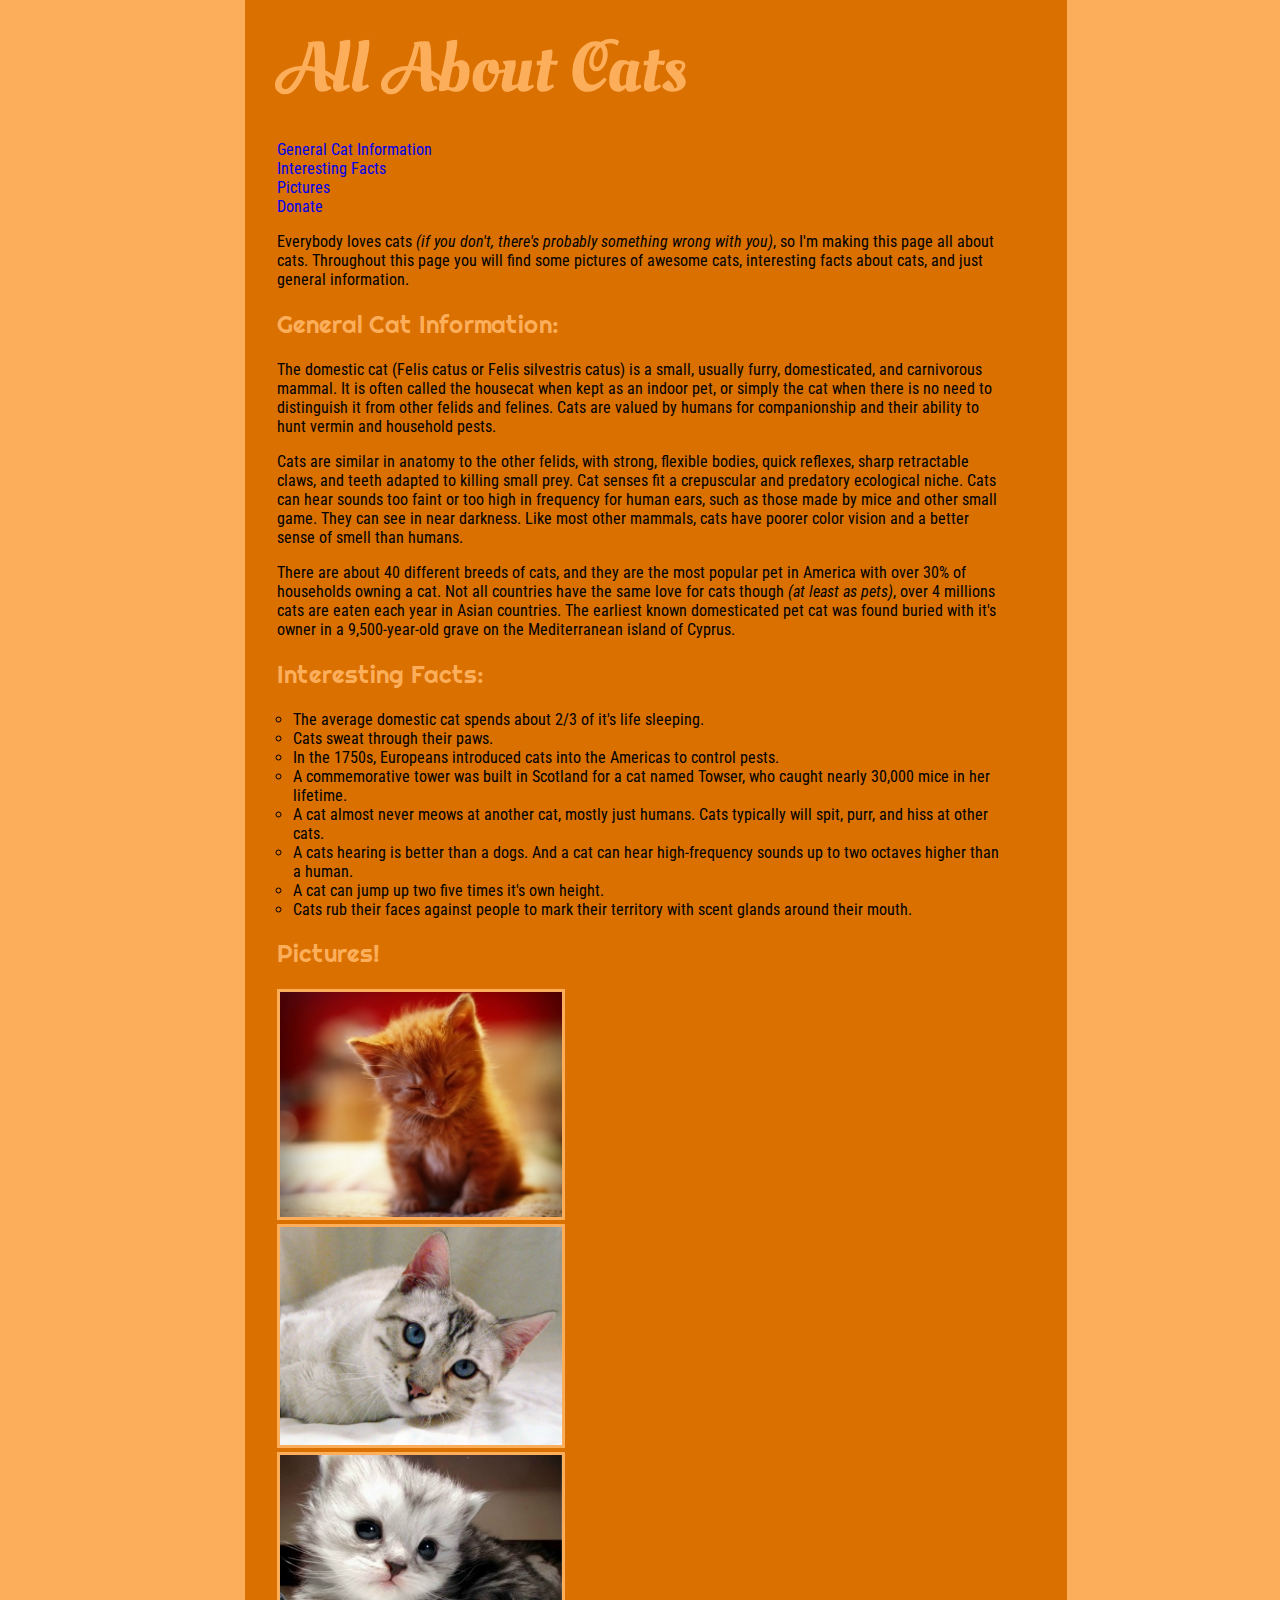
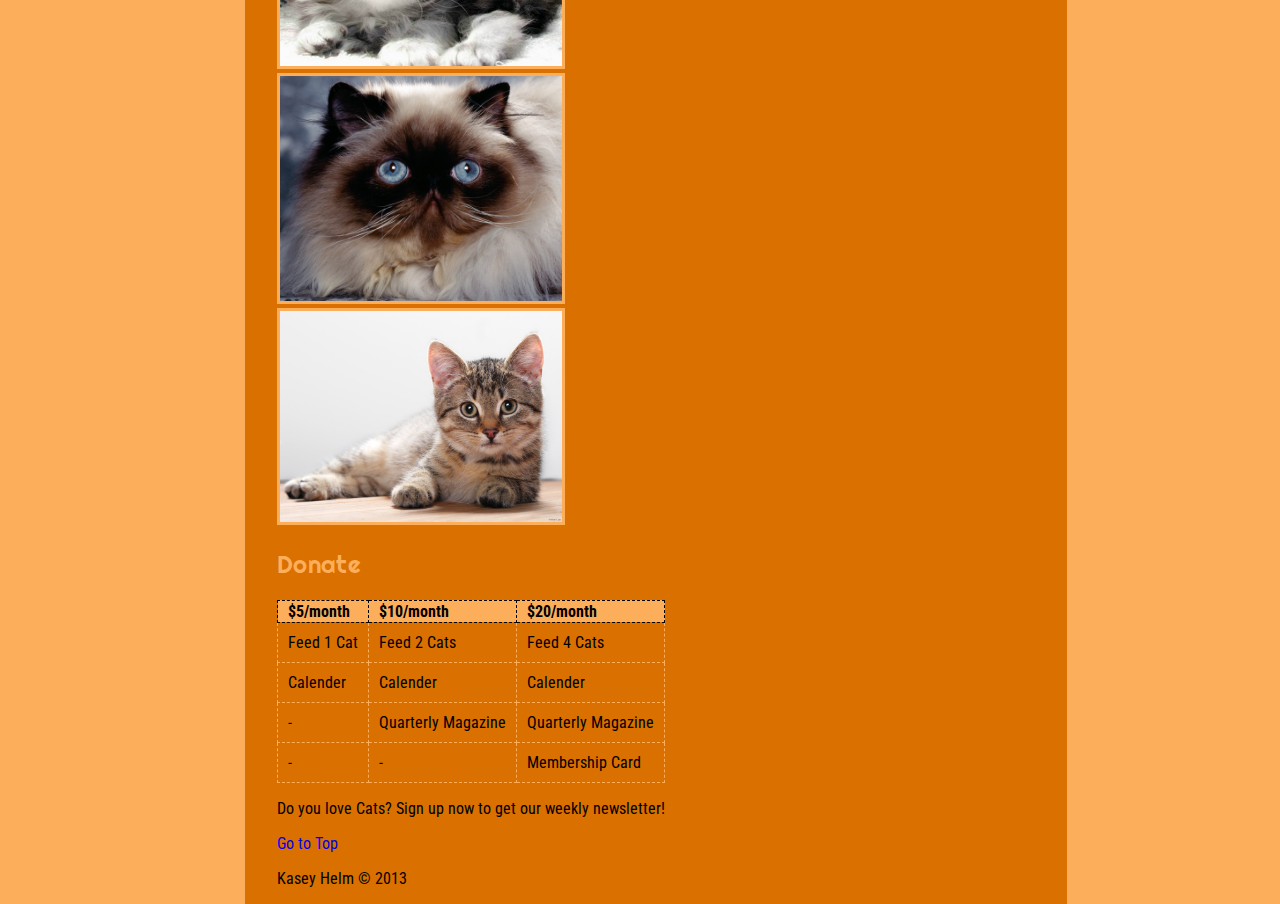
==== index.html @ be1e2adb "week 4" ====
<!DOCTYPE html>
<html lang="en">
    
    <head>
        <meta charset="utf-8">
        <meta name="viewport" content="width=device-width, initial-scale=1.0">
        <link rel="stylesheet" href="css/main.css">
        <link href='http://fonts.googleapis.com/css?family=Righteous' rel='stylesheet' type='text/css'>
        <link href='http://fonts.googleapis.com/css?family=Oleo+Script+Swash+Caps' rel='stylesheet' type='text/css'>
        <link href='http://fonts.googleapis.com/css?family=Roboto+Condensed' rel='stylesheet' type='text/css'>
        <title>CATS</title>
    </head>
        <body>
            <div id="wrapper">
                <header>
                    <h1><a id="top">All About Cats</a></h1>
                    
                    <nav>
                        <ul class= "a">
                            <li><a class="links" href="#gen">General Cat Information</a></li>
                            <li><a class="links" href="#facts">Interesting Facts</a></li>
                            <li><a class="links" href="#pics">Pictures</a></li>
                            <li><a class="links" href="#donate">Donate</a></li>
                        </ul>
                    </nav>
                    
                    <article>
                            <p>Everybody loves cats <em>(if you don't, there's probably something wrong with you)</em>, so I'm making this page all about cats. Throughout this page you will find some pictures
                            of awesome cats, interesting facts about cats, and just general information.</p>
                    </article>
                </header>
                   
                <h2><a class= "subheads" id="gen">General Cat Information:</a></h2>
                <article id= "columns">
                        <p>The domestic cat (Felis catus or Felis silvestris catus) is a small, usually furry, domesticated, and carnivorous mammal. It is often called the housecat when
                        kept as an indoor pet, or simply the cat when there is no need to distinguish it from other felids and felines.
                        Cats are valued by humans for companionship and their ability to hunt vermin and household pests.</p>
                        
                        <p>Cats are similar in anatomy to the other felids, with strong, flexible bodies, quick reflexes, sharp retractable claws, and teeth adapted to killing small prey.
                        Cat senses fit a crepuscular and predatory ecological niche. Cats can hear sounds too faint or too high in frequency for human ears, such as those made by mice and other small game.
                        They can see in near darkness. Like most other mammals, cats have poorer color vision and a better sense of smell than humans.</p>
                        
                        <p>There are about 40 different breeds of cats, and they are the most popular pet in America with over 30% of households owning a cat. Not all countries have the same love
                        for cats though <em>(at least as pets)</em>, over 4 millions cats are eaten each year in Asian countries. The earliest known domesticated pet cat was found buried with it's owner
                        in a 9,500-year-old grave on the Mediterranean island of Cyprus.</p>
                </article>
                    
                <section>
                    <h2><a class= "subheads" id="facts">Interesting Facts:</a></h2>
                        <article>
                        <ul class= "b">
                            <li>The average domestic cat spends about 2/3 of it's life sleeping.</li>
                            <li>Cats sweat through their paws.</li>
                            <li>In the 1750s, Europeans introduced cats into the Americas to control pests.</li>
                            <li>A commemorative tower was built in Scotland for a cat named Towser, who caught nearly 30,000 mice in her lifetime.</li>
                            <li>A cat almost never meows at another cat, mostly just humans. Cats typically will spit, purr, and hiss at other cats.</li>
                            <li>A cats hearing is better than a dogs. And a cat can hear high-frequency sounds up to two octaves higher than a human.</li>
                            <li>A cat can jump up two five times it's own height.</li>
                            <li>Cats rub their faces against people to mark their territory with scent glands around their mouth.</li>
                        </ul>
                        </article>
                </section>
                
                <section>
                    <h2><a class= "subheads" id="pics">Pictures!</a></h2>
                        <ul class= "c">
                            <li><img class= "pic" src="images/cat1.jpg" alt="cat pic 1" title="Orange Kitten"></li>
                            <li><img class= "pic" src="images/cat2.jpg" alt="cat pic 2" title="White Cat"></li>
                            <li><img class= "pic" src="images/cat3.jpg" alt="cat pic 3" title="White Kitten"></li>
                            <li><img class= "pic" src="images/cat4.jpg" alt="cat pic 4" title="Fluffy Kitten"></li>
                            <li><img class= "pic" src="images/cat5.jpg" alt="cat pic 5" title="Striped Kitten"></li>
                        </ul>
                </section>
                
                <section>
                    <h2><a class="subheads" id="donate">Donate</a></h2>
                    <table>
                        <tr>
                            <th>$5/month</th>
                            <th>$10/month</th>
                            <th>$20/month</th>
                        </tr>
                        <tr>
                            <td>Feed 1 Cat</td>
                            <td>Feed 2 Cats</td>
                            <td>Feed 4 Cats</td>
                        </tr>
                        <tr>
                            <td>Calender</td>
                            <td>Calender</td>
                            <td>Calender</td>
                        </tr>
                        <tr>
                            <td>-</td>
                            <td>Quarterly Magazine</td>
                            <td>Quarterly Magazine</td>
                        </tr>
                        <tr>
                            <td>-</td>
                            <td>-</td>
                            <td>Membership Card</td>
                        </tr>
                    </table>
                </section>
                
                <aside>
                    <p>Do you love Cats? Sign up now to get our weekly newsletter!</p>
                    <!-- Sign up form and call to action will go here-->
                </aside>
                
                <footer>
                    <a class="links" href="#top">Go to Top</a>
                    <p>Kasey Helm &copy; 2013</p>
                </footer>
            </div>
            
        </body>
</html>
---- css/main.css ----
body{
    max-width: 790px;
    margin: 0 auto;
    background-color: #FCAE5B;
    font-family: 'Roboto Condensed', sans-serif;
    font: 100%;
}

#wrapper{
    width: 100%; /* 730px */
    margin: 0 auto;
    padding-left: 4.109589%; /* 30px */
    overflow: hidden;
    background: #D97000;  
}

article{
    width: 91.780822%; /* 670px */
}

#top{
    font-family: 'Oleo Script Swash Caps', cursive;
    font-size: 70px;
    color: #FCAE5B;
    font-weight: 300;
}

.subheads{
    font-family: 'Righteous', cursive;
    font-weight: 200;
    color: #FCAE5B;
}

#columns{
    -moz-column-count: 3;
}



ul.a{
    list-style-type:none;
    margin: 0;
    padding: 0;
}

ul.b{
    list-style-type:circle;
    margin-left: 8px;
    padding-left: 8px; 
}

ul.c{
    list-style-type:none;
    margin: 0;
    padding: 0;
}


.links{
    text-decoration: none;
}

.links:hover{
    color: #FCAE5B;
    text-decoration: none;
}

.pic{
    border: 3px solid #FCAE5B;
    width: 35.616438%;
}

img{
    max-width: 100%;
}

table{
    border-collapse: collapse;
}

th{
    border: 1px dashed #000;
    background-color: #FCAE5B;
    text-align: left;
    padding-left: 10px;
    padding-right: 10px;
}

td{
    border: 1px dashed #FCAE5B;
    padding: 10px;
}
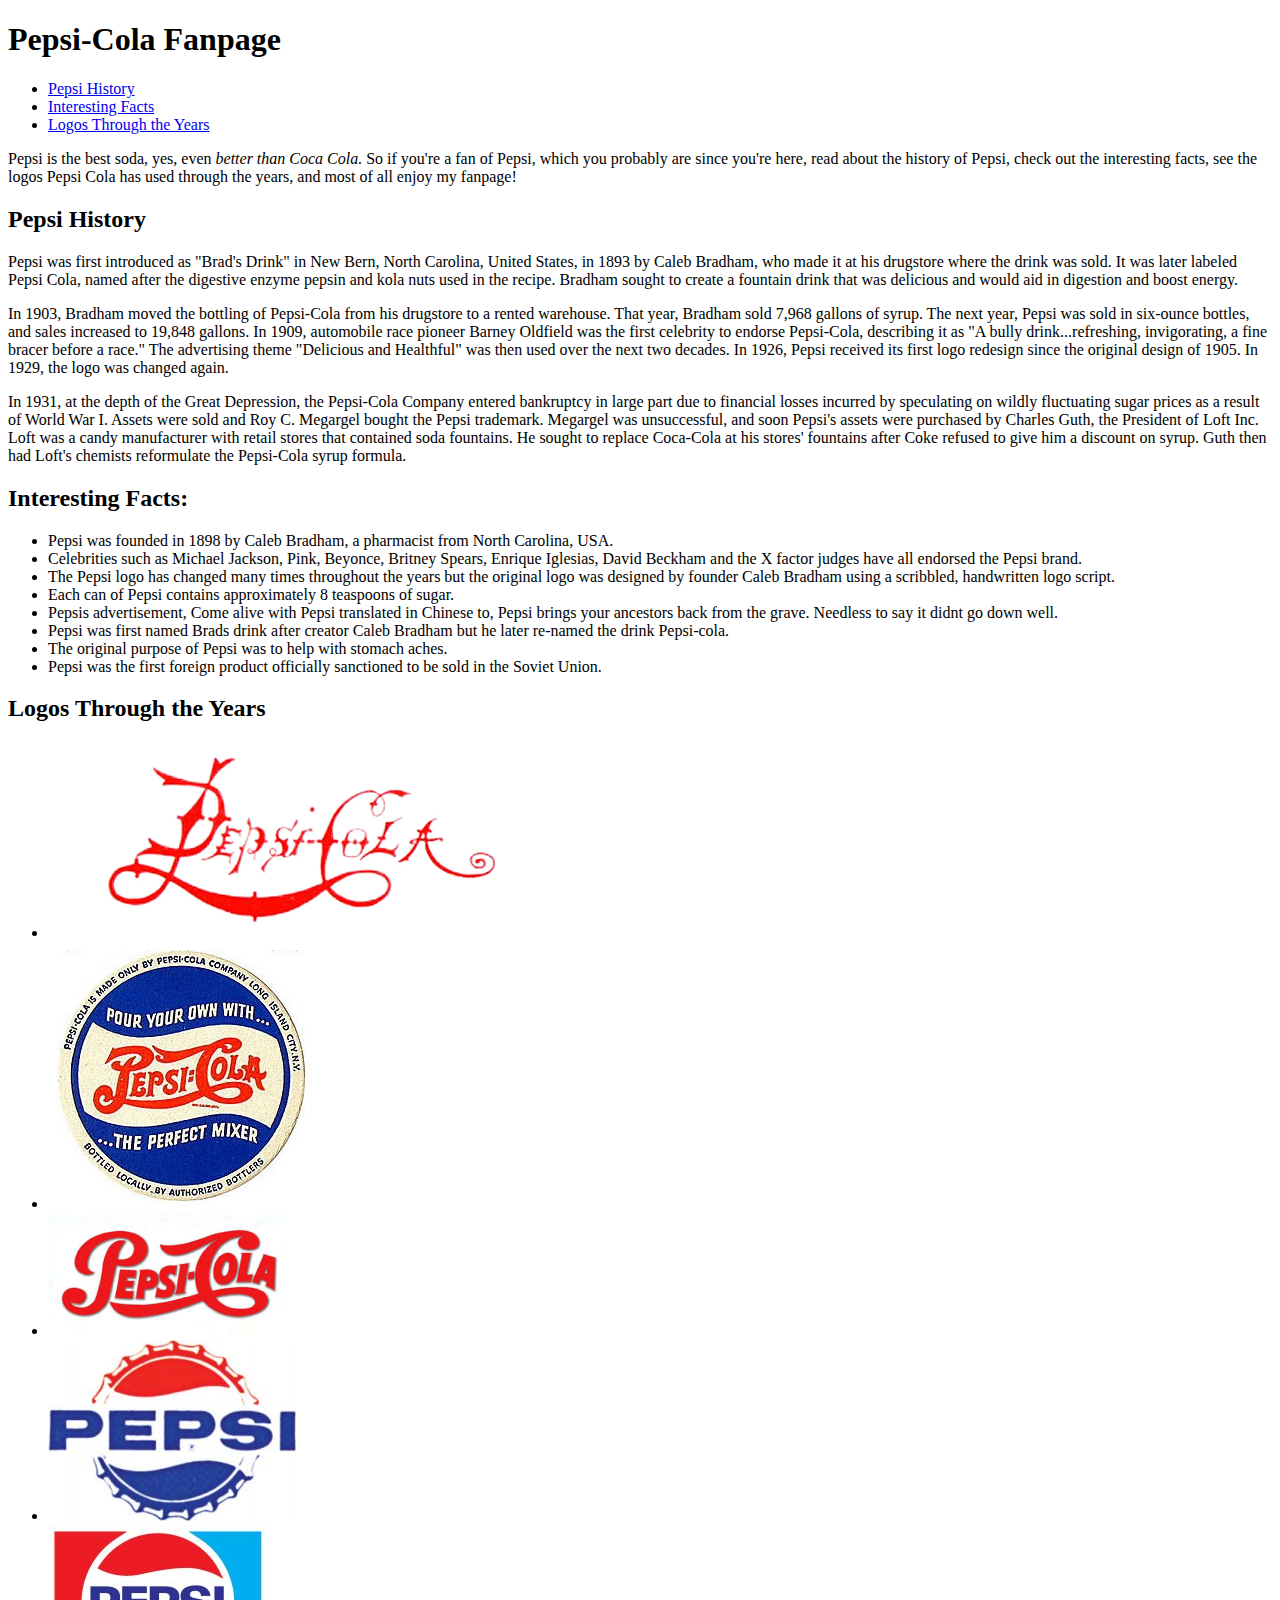
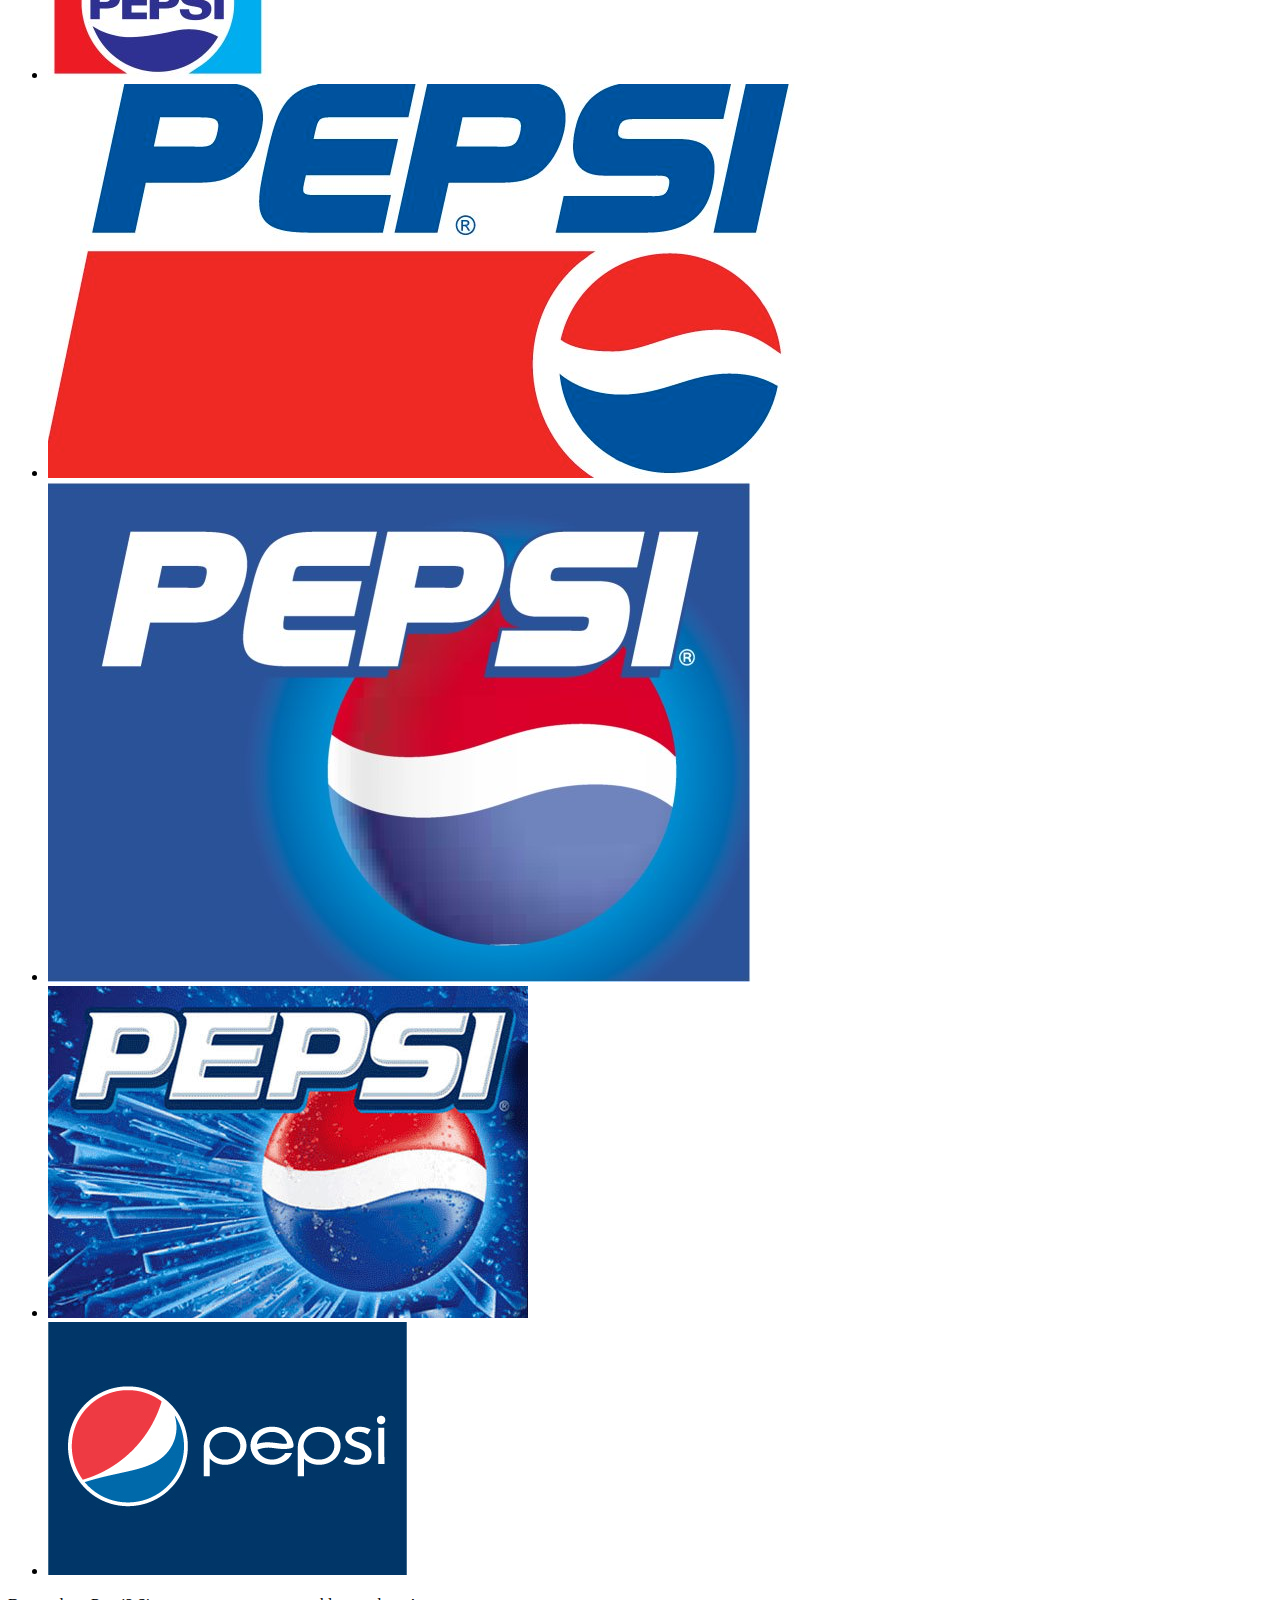
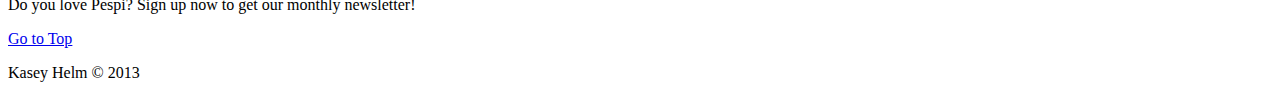
==== commit 503b77bd: "march week 1" ====
--- a/index.html
+++ b/index.html
@@ -3,116 +3,85 @@
     
     <head>
         <meta charset="utf-8">
-        <meta name="viewport" content="width=device-width, initial-scale=1.0">
-        <link rel="stylesheet" href="css/main.css">
-        <link href='http://fonts.googleapis.com/css?family=Righteous' rel='stylesheet' type='text/css'>
-        <link href='http://fonts.googleapis.com/css?family=Oleo+Script+Swash+Caps' rel='stylesheet' type='text/css'>
-        <link href='http://fonts.googleapis.com/css?family=Roboto+Condensed' rel='stylesheet' type='text/css'>
-        <title>CATS</title>
+        <title>Pepsi Cola</title>
     </head>
         <body>
-            <div id="wrapper">
                 <header>
-                    <h1><a id="top">All About Cats</a></h1>
+                    <h1><a id="top">Pepsi-Cola Fanpage</a></h1>
                     
                     <nav>
-                        <ul class= "a">
-                            <li><a class="links" href="#gen">General Cat Information</a></li>
-                            <li><a class="links" href="#facts">Interesting Facts</a></li>
-                            <li><a class="links" href="#pics">Pictures</a></li>
-                            <li><a class="links" href="#donate">Donate</a></li>
+                        <ul>
+                            <li><a href="#history">Pepsi History</a></li>
+                            <li><a href="#facts">Interesting Facts</a></li>
+                            <li><a href="#logos">Logos Through the Years</a></li>
                         </ul>
                     </nav>
                     
-                    <article>
-                            <p>Everybody loves cats <em>(if you don't, there's probably something wrong with you)</em>, so I'm making this page all about cats. Throughout this page you will find some pictures
-                            of awesome cats, interesting facts about cats, and just general information.</p>
-                    </article>
+                    <div>
+                            <p>Pepsi is the best soda, yes, even <em>better than Coca Cola.</em> So if you're a fan of Pepsi, which you probably are since you're here, read about the history of Pepsi,
+                            check out the interesting facts, see the logos Pepsi Cola has used through the years, and most of all enjoy my fanpage!</p>
+                    </div>
                 </header>
                    
-                <h2><a class= "subheads" id="gen">General Cat Information:</a></h2>
-                <article id= "columns">
-                        <p>The domestic cat (Felis catus or Felis silvestris catus) is a small, usually furry, domesticated, and carnivorous mammal. It is often called the housecat when
-                        kept as an indoor pet, or simply the cat when there is no need to distinguish it from other felids and felines.
-                        Cats are valued by humans for companionship and their ability to hunt vermin and household pests.</p>
+                <h2><a id="history">Pepsi History</a></h2>
+                <article>
+                        <p>Pepsi was first introduced as "Brad's Drink" in New Bern, North Carolina, United States, in 1893 by Caleb Bradham, who made it at his drugstore where the drink was sold.
+                        It was later labeled Pepsi Cola, named after the digestive enzyme pepsin and kola nuts used in the recipe. Bradham sought to create a fountain drink that was delicious and
+                        would aid in digestion and boost energy.</p>
                         
-                        <p>Cats are similar in anatomy to the other felids, with strong, flexible bodies, quick reflexes, sharp retractable claws, and teeth adapted to killing small prey.
-                        Cat senses fit a crepuscular and predatory ecological niche. Cats can hear sounds too faint or too high in frequency for human ears, such as those made by mice and other small game.
-                        They can see in near darkness. Like most other mammals, cats have poorer color vision and a better sense of smell than humans.</p>
+                        <p>In 1903, Bradham moved the bottling of Pepsi-Cola from his drugstore to a rented warehouse. That year, Bradham sold 7,968 gallons of syrup. The next year, Pepsi was sold
+                        in six-ounce bottles, and sales increased to 19,848 gallons. In 1909, automobile race pioneer Barney Oldfield was the first celebrity to endorse Pepsi-Cola, describing it as
+                        "A bully drink...refreshing, invigorating, a fine bracer before a race." The advertising theme "Delicious and Healthful" was then used over the next two decades. In 1926,
+                        Pepsi received its first logo redesign since the original design of 1905. In 1929, the logo was changed again.</p>
                         
-                        <p>There are about 40 different breeds of cats, and they are the most popular pet in America with over 30% of households owning a cat. Not all countries have the same love
-                        for cats though <em>(at least as pets)</em>, over 4 millions cats are eaten each year in Asian countries. The earliest known domesticated pet cat was found buried with it's owner
-                        in a 9,500-year-old grave on the Mediterranean island of Cyprus.</p>
+                        <p>In 1931, at the depth of the Great Depression, the Pepsi-Cola Company entered bankruptcy in large part due to financial losses incurred by speculating on wildly
+                        fluctuating sugar prices as a result of World War I. Assets were sold and Roy C. Megargel bought the Pepsi trademark. Megargel was unsuccessful, and soon Pepsi's assets
+                        were purchased by Charles Guth, the President of Loft Inc. Loft was a candy manufacturer with retail stores that contained soda fountains. He sought to replace Coca-Cola at
+                        his stores' fountains after Coke refused to give him a discount on syrup. Guth then had Loft's chemists reformulate the Pepsi-Cola syrup formula.</p>
                 </article>
                     
                 <section>
-                    <h2><a class= "subheads" id="facts">Interesting Facts:</a></h2>
+                    <h2><a id="facts">Interesting Facts:</a></h2>
                         <article>
-                        <ul class= "b">
-                            <li>The average domestic cat spends about 2/3 of it's life sleeping.</li>
-                            <li>Cats sweat through their paws.</li>
-                            <li>In the 1750s, Europeans introduced cats into the Americas to control pests.</li>
-                            <li>A commemorative tower was built in Scotland for a cat named Towser, who caught nearly 30,000 mice in her lifetime.</li>
-                            <li>A cat almost never meows at another cat, mostly just humans. Cats typically will spit, purr, and hiss at other cats.</li>
-                            <li>A cats hearing is better than a dogs. And a cat can hear high-frequency sounds up to two octaves higher than a human.</li>
-                            <li>A cat can jump up two five times it's own height.</li>
-                            <li>Cats rub their faces against people to mark their territory with scent glands around their mouth.</li>
+                        <ul>
+                            <li>Pepsi was founded in 1898 by Caleb Bradham, a pharmacist from North Carolina, USA.</li>
+                            <li>Celebrities such as Michael Jackson, Pink, Beyonce, Britney Spears, Enrique Iglesias, David Beckham and the X factor judges have all endorsed the Pepsi brand.</li>
+                            <li>The Pepsi logo has changed many times throughout the years but the original logo was designed by founder Caleb Bradham using a scribbled, handwritten logo script.</li>
+                            <li>Each can of Pepsi contains approximately 8 teaspoons of sugar.</li>
+                            <li>Pepsis advertisement, Come alive with Pepsi translated in Chinese to, Pepsi brings your ancestors back from the grave. Needless to say it didnt go down well.</li>
+                            <li>Pepsi was first named Brads drink after creator Caleb Bradham but he later re-named the drink Pepsi-cola.</li>
+                            <li>The original purpose of Pepsi was to help with stomach aches.</li>
+                            <li>Pepsi was the first foreign product officially sanctioned to be sold in the Soviet Union.</li>
                         </ul>
                         </article>
                 </section>
                 
                 <section>
-                    <h2><a class= "subheads" id="pics">Pictures!</a></h2>
-                        <ul class= "c">
-                            <li><img class= "pic" src="images/cat1.jpg" alt="cat pic 1" title="Orange Kitten"></li>
-                            <li><img class= "pic" src="images/cat2.jpg" alt="cat pic 2" title="White Cat"></li>
-                            <li><img class= "pic" src="images/cat3.jpg" alt="cat pic 3" title="White Kitten"></li>
-                            <li><img class= "pic" src="images/cat4.jpg" alt="cat pic 4" title="Fluffy Kitten"></li>
-                            <li><img class= "pic" src="images/cat5.jpg" alt="cat pic 5" title="Striped Kitten"></li>
+                    <h2><a id="logos">Logos Through the Years</a></h2>
+                        <ul>
+                            <li><img src="images/pepsi1898.jpg" alt="1898 logo" title="1898 logo"></li>
+                            <li><img src="images/pepsi1906.jpg" alt="1906 logo" title="1906 logo"></li>
+                            <li><img src="images/pepsi1941.jpg" alt="1941 logo" title="1941 logo"></li>
+                            <li><img src="images/pepsi1962.jpg" alt="1962 logo" title="1962 logo"></li>
+                            <li><img src="images/pepsi1973.jpg" alt="1973 logo" title="1973 logo"></li>
+                            <li><img src="images/pepsi1991.jpg" alt="1991 logo" title="1991 logo"></li>
+                            <li><img src="images/pepsi1998.jpg" alt="1998 logo" title="1998 logo"></li>
+                            <li><img src="images/pepsi2005.jpg" alt="2005 logo" title="2005 logo"></li>
+                            <li><img src="images/pepsinow.jpg" alt="current logo" title="current logo"></li>
                         </ul>
                 </section>
                 
-                <section>
-                    <h2><a class="subheads" id="donate">Donate</a></h2>
-                    <table>
-                        <tr>
-                            <th>$5/month</th>
-                            <th>$10/month</th>
-                            <th>$20/month</th>
-                        </tr>
-                        <tr>
-                            <td>Feed 1 Cat</td>
-                            <td>Feed 2 Cats</td>
-                            <td>Feed 4 Cats</td>
-                        </tr>
-                        <tr>
-                            <td>Calender</td>
-                            <td>Calender</td>
-                            <td>Calender</td>
-                        </tr>
-                        <tr>
-                            <td>-</td>
-                            <td>Quarterly Magazine</td>
-                            <td>Quarterly Magazine</td>
-                        </tr>
-                        <tr>
-                            <td>-</td>
-                            <td>-</td>
-                            <td>Membership Card</td>
-                        </tr>
-                    </table>
-                </section>
+
                 
                 <aside>
-                    <p>Do you love Cats? Sign up now to get our weekly newsletter!</p>
+                    <p>Do you love Pespi? Sign up now to get our monthly newsletter!</p>
                     <!-- Sign up form and call to action will go here-->
                 </aside>
                 
                 <footer>
-                    <a class="links" href="#top">Go to Top</a>
+                    <a href="#top">Go to Top</a>
                     <p>Kasey Helm &copy; 2013</p>
                 </footer>
-            </div>
             
         </body>
 </html>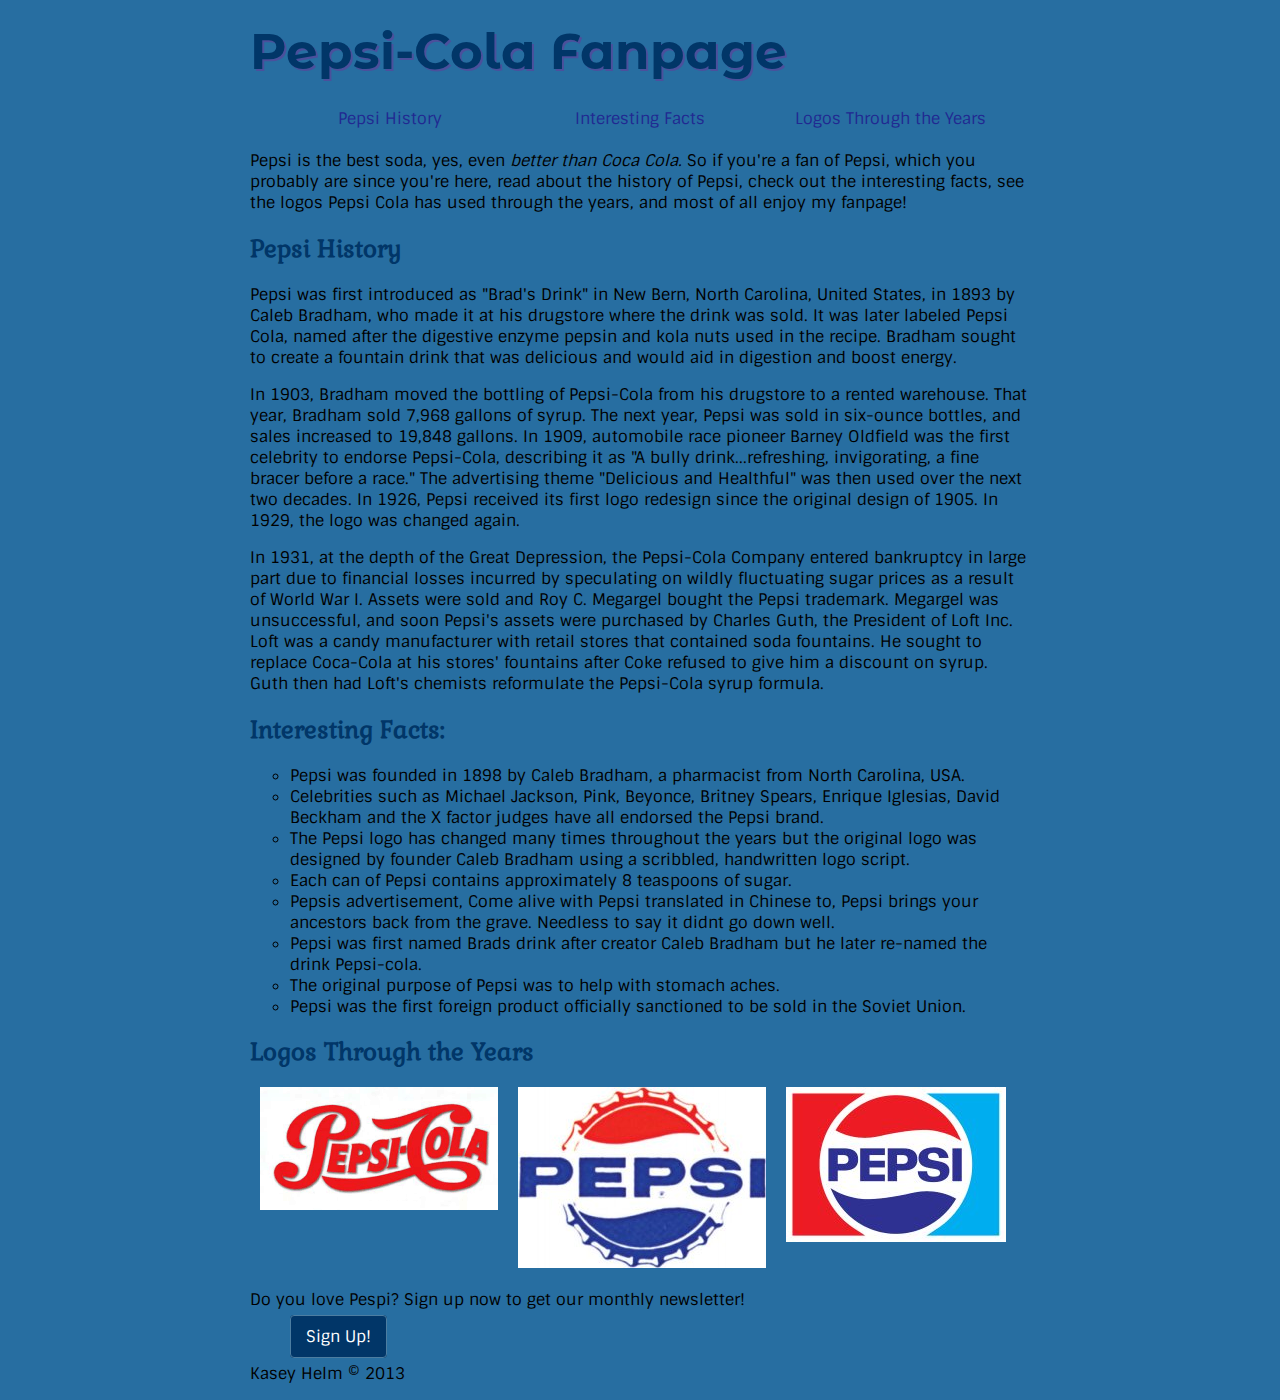
==== commit 34712f90: "week 2" ====
--- a/index.html
+++ b/index.html
@@ -3,6 +3,10 @@
     
     <head>
         <meta charset="utf-8">
+        <link rel="stylesheet" href="css/main.css">
+        <link href='http://fonts.googleapis.com/css?family=Montserrat+Alternates:700,400' rel='stylesheet' type='text/css'>
+        <link href='http://fonts.googleapis.com/css?family=Sintony' rel='stylesheet' type='text/css'>
+        <link href='http://fonts.googleapis.com/css?family=Gabriela' rel='stylesheet' type='text/css'>
         <title>Pepsi Cola</title>
     </head>
         <body>
@@ -10,10 +14,10 @@
                     <h1><a id="top">Pepsi-Cola Fanpage</a></h1>
                     
                     <nav>
-                        <ul>
-                            <li><a href="#history">Pepsi History</a></li>
-                            <li><a href="#facts">Interesting Facts</a></li>
-                            <li><a href="#logos">Logos Through the Years</a></li>
+                        <ul class="nav">
+                            <li><a class="links" href="#history">Pepsi History</a></li>
+                            <li><a class="links" href="#facts">Interesting Facts</a></li>
+                            <li><a class="links" href="#logos">Logos Through the Years</a></li>
                         </ul>
                     </nav>
                     
@@ -24,7 +28,7 @@
                 </header>
                    
                 <h2><a id="history">Pepsi History</a></h2>
-                <article>
+                <article id="columns">
                         <p>Pepsi was first introduced as "Brad's Drink" in New Bern, North Carolina, United States, in 1893 by Caleb Bradham, who made it at his drugstore where the drink was sold.
                         It was later labeled Pepsi Cola, named after the digestive enzyme pepsin and kola nuts used in the recipe. Bradham sought to create a fountain drink that was delicious and
                         would aid in digestion and boost energy.</p>
@@ -43,7 +47,7 @@
                 <section>
                     <h2><a id="facts">Interesting Facts:</a></h2>
                         <article>
-                        <ul>
+                        <ul id="factslist">
                             <li>Pepsi was founded in 1898 by Caleb Bradham, a pharmacist from North Carolina, USA.</li>
                             <li>Celebrities such as Michael Jackson, Pink, Beyonce, Britney Spears, Enrique Iglesias, David Beckham and the X factor judges have all endorsed the Pepsi brand.</li>
                             <li>The Pepsi logo has changed many times throughout the years but the original logo was designed by founder Caleb Bradham using a scribbled, handwritten logo script.</li>
@@ -58,16 +62,17 @@
                 
                 <section>
                     <h2><a id="logos">Logos Through the Years</a></h2>
-                        <ul>
-                            <li><img src="images/pepsi1898.jpg" alt="1898 logo" title="1898 logo"></li>
-                            <li><img src="images/pepsi1906.jpg" alt="1906 logo" title="1906 logo"></li>
-                            <li><img src="images/pepsi1941.jpg" alt="1941 logo" title="1941 logo"></li>
-                            <li><img src="images/pepsi1962.jpg" alt="1962 logo" title="1962 logo"></li>
-                            <li><img src="images/pepsi1973.jpg" alt="1973 logo" title="1973 logo"></li>
-                            <li><img src="images/pepsi1991.jpg" alt="1991 logo" title="1991 logo"></li>
+                        <ul id="gallery">
+                           <!-- <li><img src="images/pepsi1898.jpg" alt="1898 logo" title="1898 logo"></li> 
+                            <li><a class="gallery"><img src="images/pepsi1906.jpg" alt="1906 logo" title="1906 logo"></a></li> -->
+                            <li><a class="gallery"><img src="images/pepsi1941.jpg" alt="1941 logo" title="1941 logo"></a></li>
+                            <li><a class="gallery"><img src="images/pepsi1962.jpg" alt="1962 logo" title="1962 logo"></a></li>
+                            <li><a class="gallery"><img src="images/pepsi1973.jpg" alt="1973 logo" title="1973 logo"></a></li>
+                            <!-- <li><img src="images/pepsi1991.jpg" alt="1991 logo" title="1991 logo"></li>
                             <li><img src="images/pepsi1998.jpg" alt="1998 logo" title="1998 logo"></li>
                             <li><img src="images/pepsi2005.jpg" alt="2005 logo" title="2005 logo"></li>
-                            <li><img src="images/pepsinow.jpg" alt="current logo" title="current logo"></li>
+                            <li><img src="images/pepsinow.jpg" alt="current logo" title="current logo"></li> -->
+                            <!-- will add removed images back in next week, removed to practice floating images -->
                         </ul>
                 </section>
                 
@@ -79,7 +84,7 @@
                 </aside>
                 
                 <footer>
-                    <a href="#top">Go to Top</a>
+                    <a id="button" href="#top">Sign Up!</a> 
                     <p>Kasey Helm &copy; 2013</p>
                 </footer>
             
--- a/css/main.css
+++ b/css/main.css
@@ -0,0 +1,83 @@
+#top{
+    font-family: 'Montserrat Alternates', sans-serif;
+    font-size: 50px;
+    text-shadow: 2px 2px #4B509C;
+    color: #013668;
+}
+
+h2{
+   font-family: 'Gabriela', serif;
+   color: #013668;
+}
+
+body{
+    width: 780px;
+    margin: 0 auto;
+    font-family: 'Sintony', sans-serif;
+    background-color: #276EA1;
+}
+
+#columns{
+    -moz-column-count: 3;
+}
+
+.links:link{
+    color: #212991;
+}
+
+.links:hover{
+    color: #fff;
+    background: #013668;
+}
+
+.nav{
+    list-style-type: none;
+    width: 750px;
+    margin: 0 auto;
+    padding: 0;
+    overflow: hidden;
+}
+
+#gallery{
+    list-style-type: none;
+    width: 800px;
+    margin: 0 auto;
+    padding: 0;
+    overflow: hidden;
+}
+
+.gallery{
+    float: left;
+    margin: 0 10px;
+}
+
+#factslist{
+    list-style-type: circle;
+}
+
+#button{
+    text-decoration: none;
+    padding: 10px 15px;
+    margin: 40px;
+    background: #013668;
+    color: #fff;
+    -webkit-border-radius: 4px;
+    -moz-border-radius: 4px;
+    border-radius: 4px;
+    border: solid 1px #4C7DA1;
+}
+
+.links{
+    width: 250px;
+    float: left;
+    display: block;
+    text-decoration: none;
+    text-align: center;
+    height: 30px;
+    line-height: 30px;
+}
+
+p{
+    clear: left;
+}
+
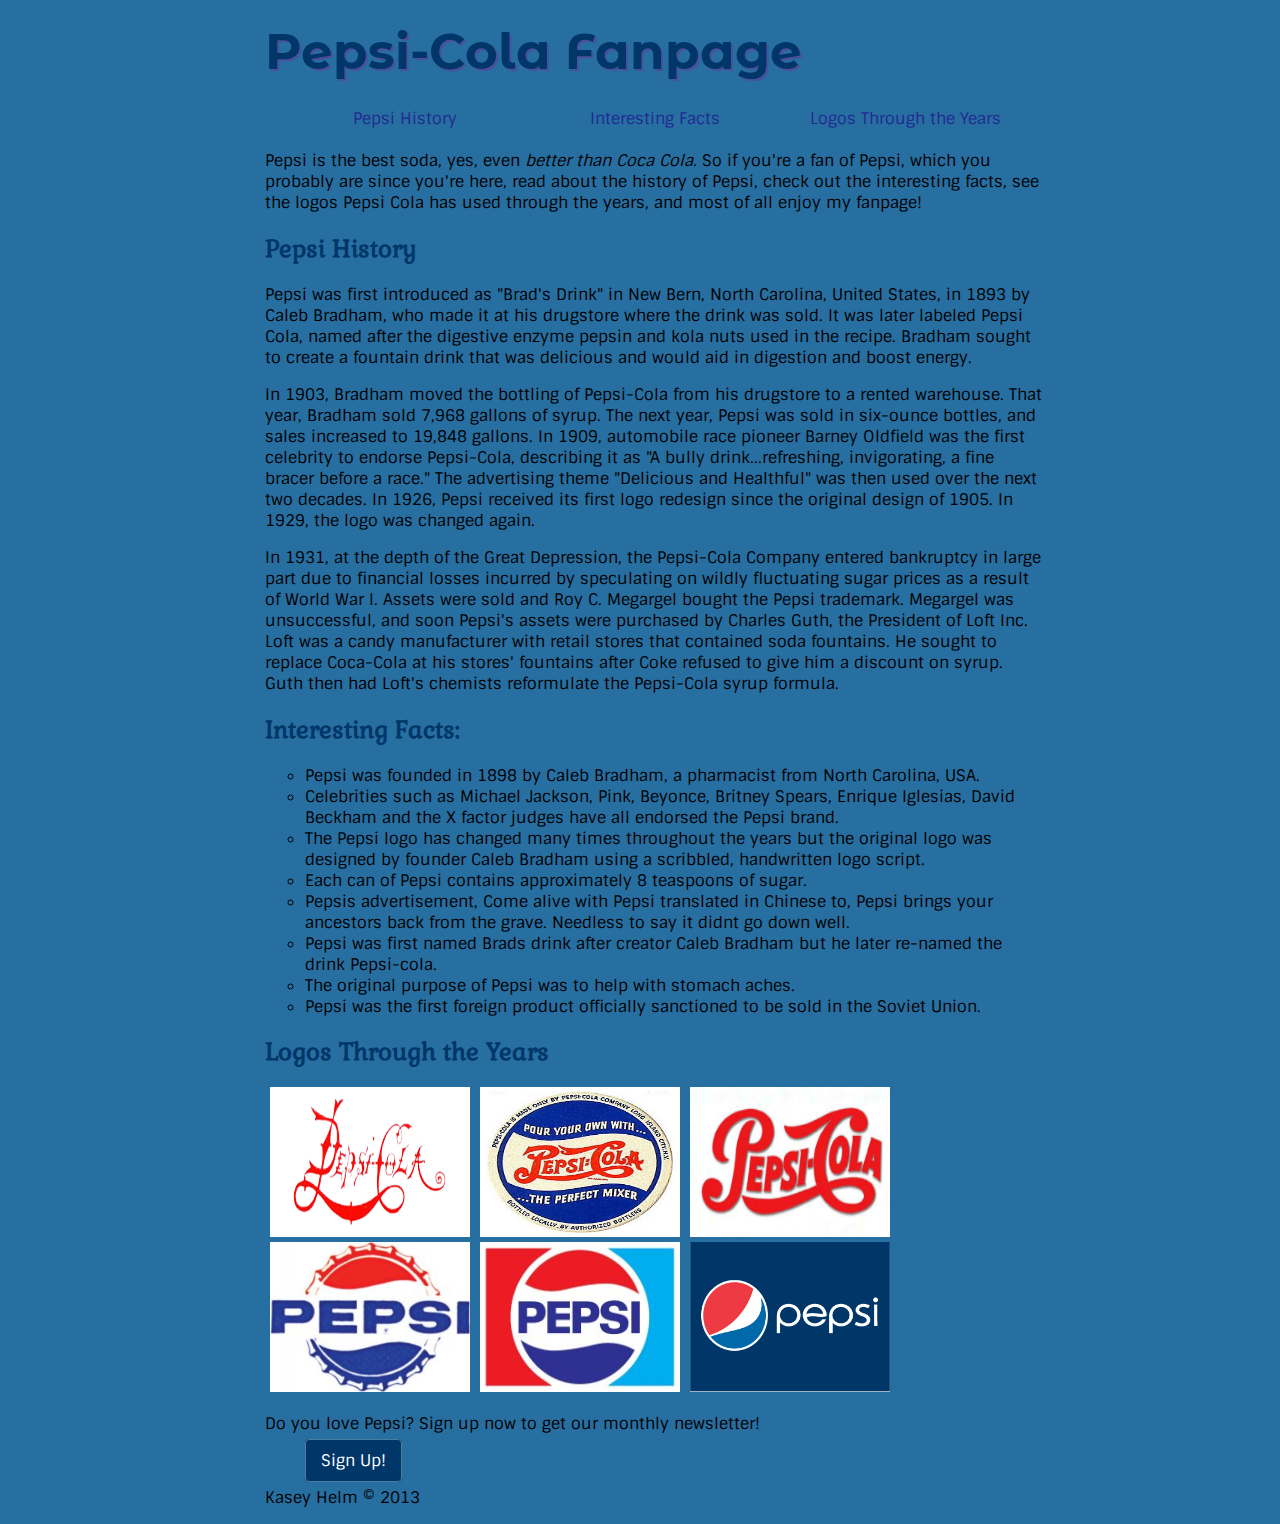
==== commit 529c7b81: "week 3" ====
--- a/index.html
+++ b/index.html
@@ -1,5 +1,6 @@
 <!DOCTYPE html>
 <html lang="en">
+   
     
     <head>
         <meta charset="utf-8">
@@ -10,6 +11,7 @@
         <title>Pepsi Cola</title>
     </head>
         <body>
+            <div id="wrapper">
                 <header>
                     <h1><a id="top">Pepsi-Cola Fanpage</a></h1>
                     
@@ -22,8 +24,8 @@
                     </nav>
                     
                     <div>
-                            <p>Pepsi is the best soda, yes, even <em>better than Coca Cola.</em> So if you're a fan of Pepsi, which you probably are since you're here, read about the history of Pepsi,
-                            check out the interesting facts, see the logos Pepsi Cola has used through the years, and most of all enjoy my fanpage!</p>
+                        <p>Pepsi is the best soda, yes, even <em>better than Coca Cola.</em> So if you're a fan of Pepsi, which you probably are since you're here, read about the history of Pepsi,
+                        check out the interesting facts, see the logos Pepsi Cola has used through the years, and most of all enjoy my fanpage!</p>
                     </div>
                 </header>
                    
@@ -47,39 +49,35 @@
                 <section>
                     <h2><a id="facts">Interesting Facts:</a></h2>
                         <article>
-                        <ul id="factslist">
-                            <li>Pepsi was founded in 1898 by Caleb Bradham, a pharmacist from North Carolina, USA.</li>
-                            <li>Celebrities such as Michael Jackson, Pink, Beyonce, Britney Spears, Enrique Iglesias, David Beckham and the X factor judges have all endorsed the Pepsi brand.</li>
-                            <li>The Pepsi logo has changed many times throughout the years but the original logo was designed by founder Caleb Bradham using a scribbled, handwritten logo script.</li>
-                            <li>Each can of Pepsi contains approximately 8 teaspoons of sugar.</li>
-                            <li>Pepsis advertisement, Come alive with Pepsi translated in Chinese to, Pepsi brings your ancestors back from the grave. Needless to say it didnt go down well.</li>
-                            <li>Pepsi was first named Brads drink after creator Caleb Bradham but he later re-named the drink Pepsi-cola.</li>
-                            <li>The original purpose of Pepsi was to help with stomach aches.</li>
-                            <li>Pepsi was the first foreign product officially sanctioned to be sold in the Soviet Union.</li>
-                        </ul>
+                            <ul id="factslist">
+                                <li>Pepsi was founded in 1898 by Caleb Bradham, a pharmacist from North Carolina, USA.</li>
+                                <li>Celebrities such as Michael Jackson, Pink, Beyonce, Britney Spears, Enrique Iglesias, David Beckham and the X factor judges have all endorsed the Pepsi brand.</li>
+                                <li>The Pepsi logo has changed many times throughout the years but the original logo was designed by founder Caleb Bradham using a scribbled, handwritten logo script.</li>
+                                <li>Each can of Pepsi contains approximately 8 teaspoons of sugar.</li>
+                                <li>Pepsis advertisement, Come alive with Pepsi translated in Chinese to, Pepsi brings your ancestors back from the grave. Needless to say it didnt go down well.</li>
+                                <li>Pepsi was first named Brads drink after creator Caleb Bradham but he later re-named the drink Pepsi-cola.</li>
+                                <li>The original purpose of Pepsi was to help with stomach aches.</li>
+                                <li>Pepsi was the first foreign product officially sanctioned to be sold in the Soviet Union.</li>
+                            </ul>
                         </article>
                 </section>
                 
                 <section>
                     <h2><a id="logos">Logos Through the Years</a></h2>
                         <ul id="gallery">
-                           <!-- <li><img src="images/pepsi1898.jpg" alt="1898 logo" title="1898 logo"></li> 
-                            <li><a class="gallery"><img src="images/pepsi1906.jpg" alt="1906 logo" title="1906 logo"></a></li> -->
-                            <li><a class="gallery"><img src="images/pepsi1941.jpg" alt="1941 logo" title="1941 logo"></a></li>
-                            <li><a class="gallery"><img src="images/pepsi1962.jpg" alt="1962 logo" title="1962 logo"></a></li>
-                            <li><a class="gallery"><img src="images/pepsi1973.jpg" alt="1973 logo" title="1973 logo"></a></li>
-                            <!-- <li><img src="images/pepsi1991.jpg" alt="1991 logo" title="1991 logo"></li>
-                            <li><img src="images/pepsi1998.jpg" alt="1998 logo" title="1998 logo"></li>
-                            <li><img src="images/pepsi2005.jpg" alt="2005 logo" title="2005 logo"></li>
-                            <li><img src="images/pepsinow.jpg" alt="current logo" title="current logo"></li> -->
-                            <!-- will add removed images back in next week, removed to practice floating images -->
+                            <li><a class="gallery"><img src="images/pepsi1898.jpg" height="150px" width="200px" alt="1898 logo" title="1898 logo"></a></li>
+                            <li><a class="gallery"><img src="images/pepsi1906.jpg" height="150px" width="200px" alt="1906 logo" title="1906 logo"></a></li>
+                            <li><a class="gallery"><img src="images/pepsi1941.jpg" height="150px" width="200px" alt="1941 logo" title="1941 logo"></a></li>
+                            <li><a class="gallery"><img src="images/pepsi1962.jpg" height="150px" width="200px" alt="1962 logo" title="1962 logo"></a></li>
+                            <li><a class="gallery"><img src="images/pepsi1973.jpg" height="150px" width="200px" alt="1973 logo" title="1973 logo"></a></li>
+                            <li><a class="gallery"><img src="images/pepsinow.jpg" height="150px" width="200px" alt="current logo" title="current logo"></a></li>
                         </ul>
                 </section>
                 
 
                 
                 <aside>
-                    <p>Do you love Pespi? Sign up now to get our monthly newsletter!</p>
+                    <p>Do you love Pepsi? Sign up now to get our monthly newsletter!</p>
                     <!-- Sign up form and call to action will go here-->
                 </aside>
                 
@@ -87,6 +85,7 @@
                     <a id="button" href="#top">Sign Up!</a> 
                     <p>Kasey Helm &copy; 2013</p>
                 </footer>
-            
+            </div> <!--wrapper-->
         </body>
+         
 </html>--- a/css/main.css
+++ b/css/main.css
@@ -1,9 +1,4 @@
-#top{
-    font-family: 'Montserrat Alternates', sans-serif;
-    font-size: 50px;
-    text-shadow: 2px 2px #4B509C;
-    color: #013668;
-}
+
 
 h2{
    font-family: 'Gabriela', serif;
@@ -17,11 +12,30 @@
     background-color: #276EA1;
 }
 
+#wrapper{
+    width: 100%; /*780px*/
+    margin: 0 auto;
+    background-color: #276EA1;
+    padding: 0 15px;
+}
+
+#top{
+    font-family: 'Montserrat Alternates', sans-serif;
+    font-size: 50px;
+    text-shadow: 2px 2px #4B509C;
+    color: #013668;
+}
+
 #columns{
     -moz-column-count: 3;
+    width: 100%;
 }
 
 .links:link{
+    color: #212991;
+}
+
+.links:visited{
     color: #212991;
 }
 
@@ -32,7 +46,7 @@
 
 .nav{
     list-style-type: none;
-    width: 750px;
+    width: 96.153846%;
     margin: 0 auto;
     padding: 0;
     overflow: hidden;
@@ -40,7 +54,7 @@
 
 #gallery{
     list-style-type: none;
-    width: 800px;
+    width: 780px;
     margin: 0 auto;
     padding: 0;
     overflow: hidden;
@@ -48,7 +62,7 @@
 
 .gallery{
     float: left;
-    margin: 0 10px;
+    margin: 0 5px;
 }
 
 #factslist{
@@ -79,5 +93,6 @@
 
 p{
     clear: left;
+    font-size: 1.0em;
 }
 
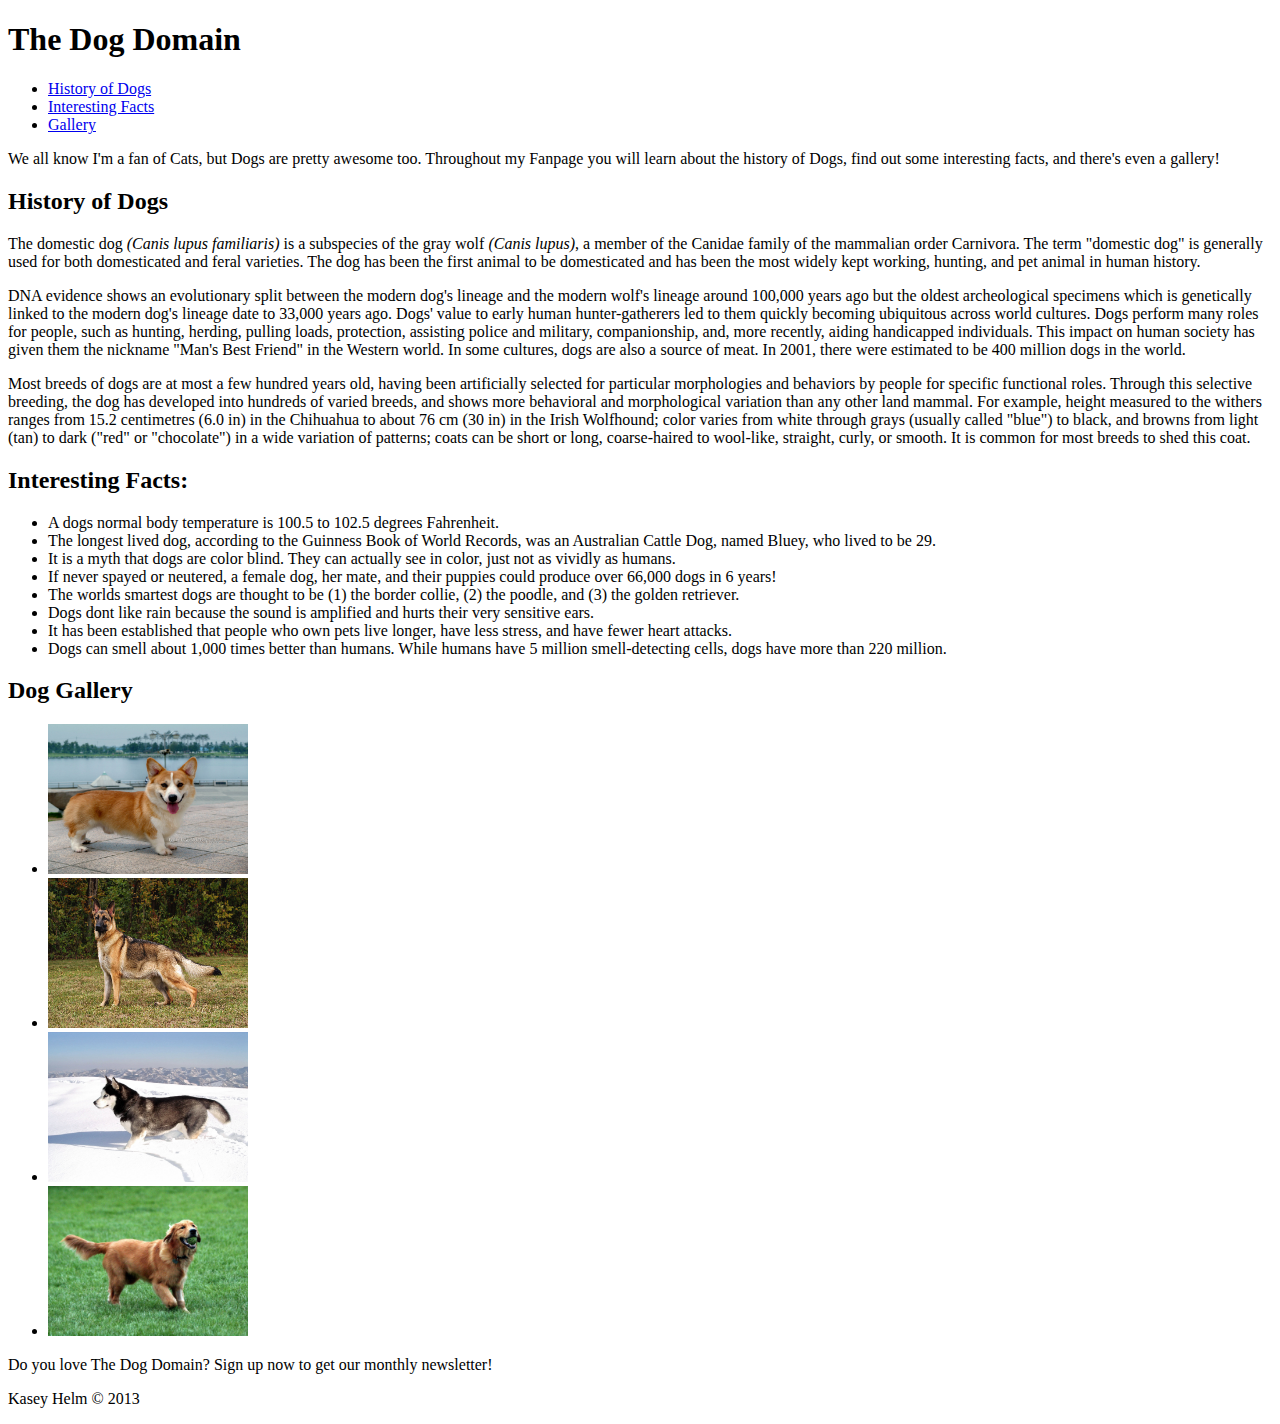
==== commit 9bfb9e5e: "week 1" ====
--- a/index.html
+++ b/index.html
@@ -4,88 +4,81 @@
     
     <head>
         <meta charset="utf-8">
-        <link rel="stylesheet" href="css/main.css">
-        <link href='http://fonts.googleapis.com/css?family=Montserrat+Alternates:700,400' rel='stylesheet' type='text/css'>
-        <link href='http://fonts.googleapis.com/css?family=Sintony' rel='stylesheet' type='text/css'>
-        <link href='http://fonts.googleapis.com/css?family=Gabriela' rel='stylesheet' type='text/css'>
-        <title>Pepsi Cola</title>
+        <title>Dogs</title>
     </head>
         <body>
-            <div id="wrapper">
                 <header>
-                    <h1><a id="top">Pepsi-Cola Fanpage</a></h1>
+                    <h1><a id="top">The Dog Domain</a></h1>
                     
                     <nav>
                         <ul class="nav">
-                            <li><a class="links" href="#history">Pepsi History</a></li>
-                            <li><a class="links" href="#facts">Interesting Facts</a></li>
-                            <li><a class="links" href="#logos">Logos Through the Years</a></li>
+                            <li><a href="#history">History of Dogs</a></li>
+                            <li><a href="#facts">Interesting Facts</a></li>
+                            <li><a href="#pics">Gallery</a></li>
                         </ul>
                     </nav>
                     
                     <div>
-                        <p>Pepsi is the best soda, yes, even <em>better than Coca Cola.</em> So if you're a fan of Pepsi, which you probably are since you're here, read about the history of Pepsi,
-                        check out the interesting facts, see the logos Pepsi Cola has used through the years, and most of all enjoy my fanpage!</p>
+                        <p>We all know I'm a fan of Cats, but Dogs are pretty awesome too. Throughout my Fanpage you will learn about the history of Dogs, find out some interesting facts,
+                        and there's even a gallery!</p>
                     </div>
                 </header>
                    
-                <h2><a id="history">Pepsi History</a></h2>
-                <article id="columns">
-                        <p>Pepsi was first introduced as "Brad's Drink" in New Bern, North Carolina, United States, in 1893 by Caleb Bradham, who made it at his drugstore where the drink was sold.
-                        It was later labeled Pepsi Cola, named after the digestive enzyme pepsin and kola nuts used in the recipe. Bradham sought to create a fountain drink that was delicious and
-                        would aid in digestion and boost energy.</p>
+                <h2><a id="history">History of Dogs</a></h2>
+                <article>
+                        <p>The domestic dog <em>(Canis lupus familiaris)</em> is a subspecies of the gray wolf <em>(Canis lupus)</em>, a member of the Canidae family of the mammalian order Carnivora.
+                        The term "domestic dog" is generally used for both domesticated and feral varieties. The dog has been the first animal to be domesticated and has been the most
+                        widely kept working, hunting, and pet animal in human history.</p>
                         
-                        <p>In 1903, Bradham moved the bottling of Pepsi-Cola from his drugstore to a rented warehouse. That year, Bradham sold 7,968 gallons of syrup. The next year, Pepsi was sold
-                        in six-ounce bottles, and sales increased to 19,848 gallons. In 1909, automobile race pioneer Barney Oldfield was the first celebrity to endorse Pepsi-Cola, describing it as
-                        "A bully drink...refreshing, invigorating, a fine bracer before a race." The advertising theme "Delicious and Healthful" was then used over the next two decades. In 1926,
-                        Pepsi received its first logo redesign since the original design of 1905. In 1929, the logo was changed again.</p>
+                        <p>DNA evidence shows an evolutionary split between the modern dog's lineage and the modern wolf's lineage around 100,000 years ago but the oldest archeological
+                        specimens which is genetically linked to the modern dog's lineage date to 33,000 years ago. Dogs' value to early human hunter-gatherers led to them quickly becoming
+                        ubiquitous across world cultures. Dogs perform many roles for people, such as hunting, herding, pulling loads, protection, assisting police and military, companionship,
+                        and, more recently, aiding handicapped individuals. This impact on human society has given them the nickname "Man's Best Friend" in the Western world. In some cultures,
+                        dogs are also a source of meat. In 2001, there were estimated to be 400 million dogs in the world.</p>
                         
-                        <p>In 1931, at the depth of the Great Depression, the Pepsi-Cola Company entered bankruptcy in large part due to financial losses incurred by speculating on wildly
-                        fluctuating sugar prices as a result of World War I. Assets were sold and Roy C. Megargel bought the Pepsi trademark. Megargel was unsuccessful, and soon Pepsi's assets
-                        were purchased by Charles Guth, the President of Loft Inc. Loft was a candy manufacturer with retail stores that contained soda fountains. He sought to replace Coca-Cola at
-                        his stores' fountains after Coke refused to give him a discount on syrup. Guth then had Loft's chemists reformulate the Pepsi-Cola syrup formula.</p>
+                        <p>Most breeds of dogs are at most a few hundred years old, having been artificially selected for particular morphologies and behaviors by people for specific functional roles.
+                        Through this selective breeding, the dog has developed into hundreds of varied breeds, and shows more behavioral and morphological variation than any other land mammal.
+                        For example, height measured to the withers ranges from 15.2 centimetres (6.0 in) in the Chihuahua to about 76 cm (30 in) in the Irish Wolfhound; color varies from
+                        white through grays (usually called "blue") to black, and browns from light (tan) to dark ("red" or "chocolate") in a wide variation of patterns; coats can be short or
+                        long, coarse-haired to wool-like, straight, curly, or smooth. It is common for most breeds to shed this coat.</p>
                 </article>
                     
                 <section>
                     <h2><a id="facts">Interesting Facts:</a></h2>
                         <article>
-                            <ul id="factslist">
-                                <li>Pepsi was founded in 1898 by Caleb Bradham, a pharmacist from North Carolina, USA.</li>
-                                <li>Celebrities such as Michael Jackson, Pink, Beyonce, Britney Spears, Enrique Iglesias, David Beckham and the X factor judges have all endorsed the Pepsi brand.</li>
-                                <li>The Pepsi logo has changed many times throughout the years but the original logo was designed by founder Caleb Bradham using a scribbled, handwritten logo script.</li>
-                                <li>Each can of Pepsi contains approximately 8 teaspoons of sugar.</li>
-                                <li>Pepsis advertisement, Come alive with Pepsi translated in Chinese to, Pepsi brings your ancestors back from the grave. Needless to say it didnt go down well.</li>
-                                <li>Pepsi was first named Brads drink after creator Caleb Bradham but he later re-named the drink Pepsi-cola.</li>
-                                <li>The original purpose of Pepsi was to help with stomach aches.</li>
-                                <li>Pepsi was the first foreign product officially sanctioned to be sold in the Soviet Union.</li>
+                            <ul>
+                                <li>A dogs normal body temperature is 100.5 to 102.5 degrees Fahrenheit.</li>
+                                <li>The longest lived dog, according to the Guinness Book of World Records, was an Australian Cattle Dog, named Bluey, who lived to be 29.</li>
+                                <li>It is a myth that dogs are color blind. They can actually see in color, just not as vividly as humans.</li>
+                                <li>If never spayed or neutered, a female dog, her mate, and their puppies could produce over 66,000 dogs in 6 years!</li>
+                                <li>The worlds smartest dogs are thought to be (1) the border collie, (2) the poodle, and (3) the golden retriever.</li>
+                                <li>Dogs dont like rain because the sound is amplified and hurts their very sensitive ears.</li>
+                                <li>It has been established that people who own pets live longer, have less stress, and have fewer heart attacks.</li>
+                                <li>Dogs can smell about 1,000 times better than humans. While humans have 5 million smell-detecting cells, dogs have more than 220 million. </li>
                             </ul>
                         </article>
                 </section>
                 
                 <section>
-                    <h2><a id="logos">Logos Through the Years</a></h2>
-                        <ul id="gallery">
-                            <li><a class="gallery"><img src="images/pepsi1898.jpg" height="150px" width="200px" alt="1898 logo" title="1898 logo"></a></li>
-                            <li><a class="gallery"><img src="images/pepsi1906.jpg" height="150px" width="200px" alt="1906 logo" title="1906 logo"></a></li>
-                            <li><a class="gallery"><img src="images/pepsi1941.jpg" height="150px" width="200px" alt="1941 logo" title="1941 logo"></a></li>
-                            <li><a class="gallery"><img src="images/pepsi1962.jpg" height="150px" width="200px" alt="1962 logo" title="1962 logo"></a></li>
-                            <li><a class="gallery"><img src="images/pepsi1973.jpg" height="150px" width="200px" alt="1973 logo" title="1973 logo"></a></li>
-                            <li><a class="gallery"><img src="images/pepsinow.jpg" height="150px" width="200px" alt="current logo" title="current logo"></a></li>
+                    <h2><a id="pics">Dog Gallery</a></h2>
+                        <ul>
+                            <li><img src="images/corgi.jpg" height="150px" width="200px" alt="Corgi" title="Corgi"></li>
+                            <li><img src="images/shepherd.jpg" height="150px" width="200px" alt="German Shepherd" title="German Shepherd"></li>
+                            <li><img src="images/husky.jpg" height="150px" width="200px" alt="Siberian Husky" title="Siberian Husky"></li>
+                            <li><img src="images/retriever.jpg" height="150px" width="200px" alt="Golden Retriever" title="Golden Retriever"></li>
                         </ul>
                 </section>
                 
 
                 
                 <aside>
-                    <p>Do you love Pepsi? Sign up now to get our monthly newsletter!</p>
+                    <p>Do you love The Dog Domain? Sign up now to get our monthly newsletter!</p>
                     <!-- Sign up form and call to action will go here-->
                 </aside>
                 
-                <footer>
-                    <a id="button" href="#top">Sign Up!</a> 
+                <footer> 
                     <p>Kasey Helm &copy; 2013</p>
                 </footer>
-            </div> <!--wrapper-->
         </body>
          
 </html>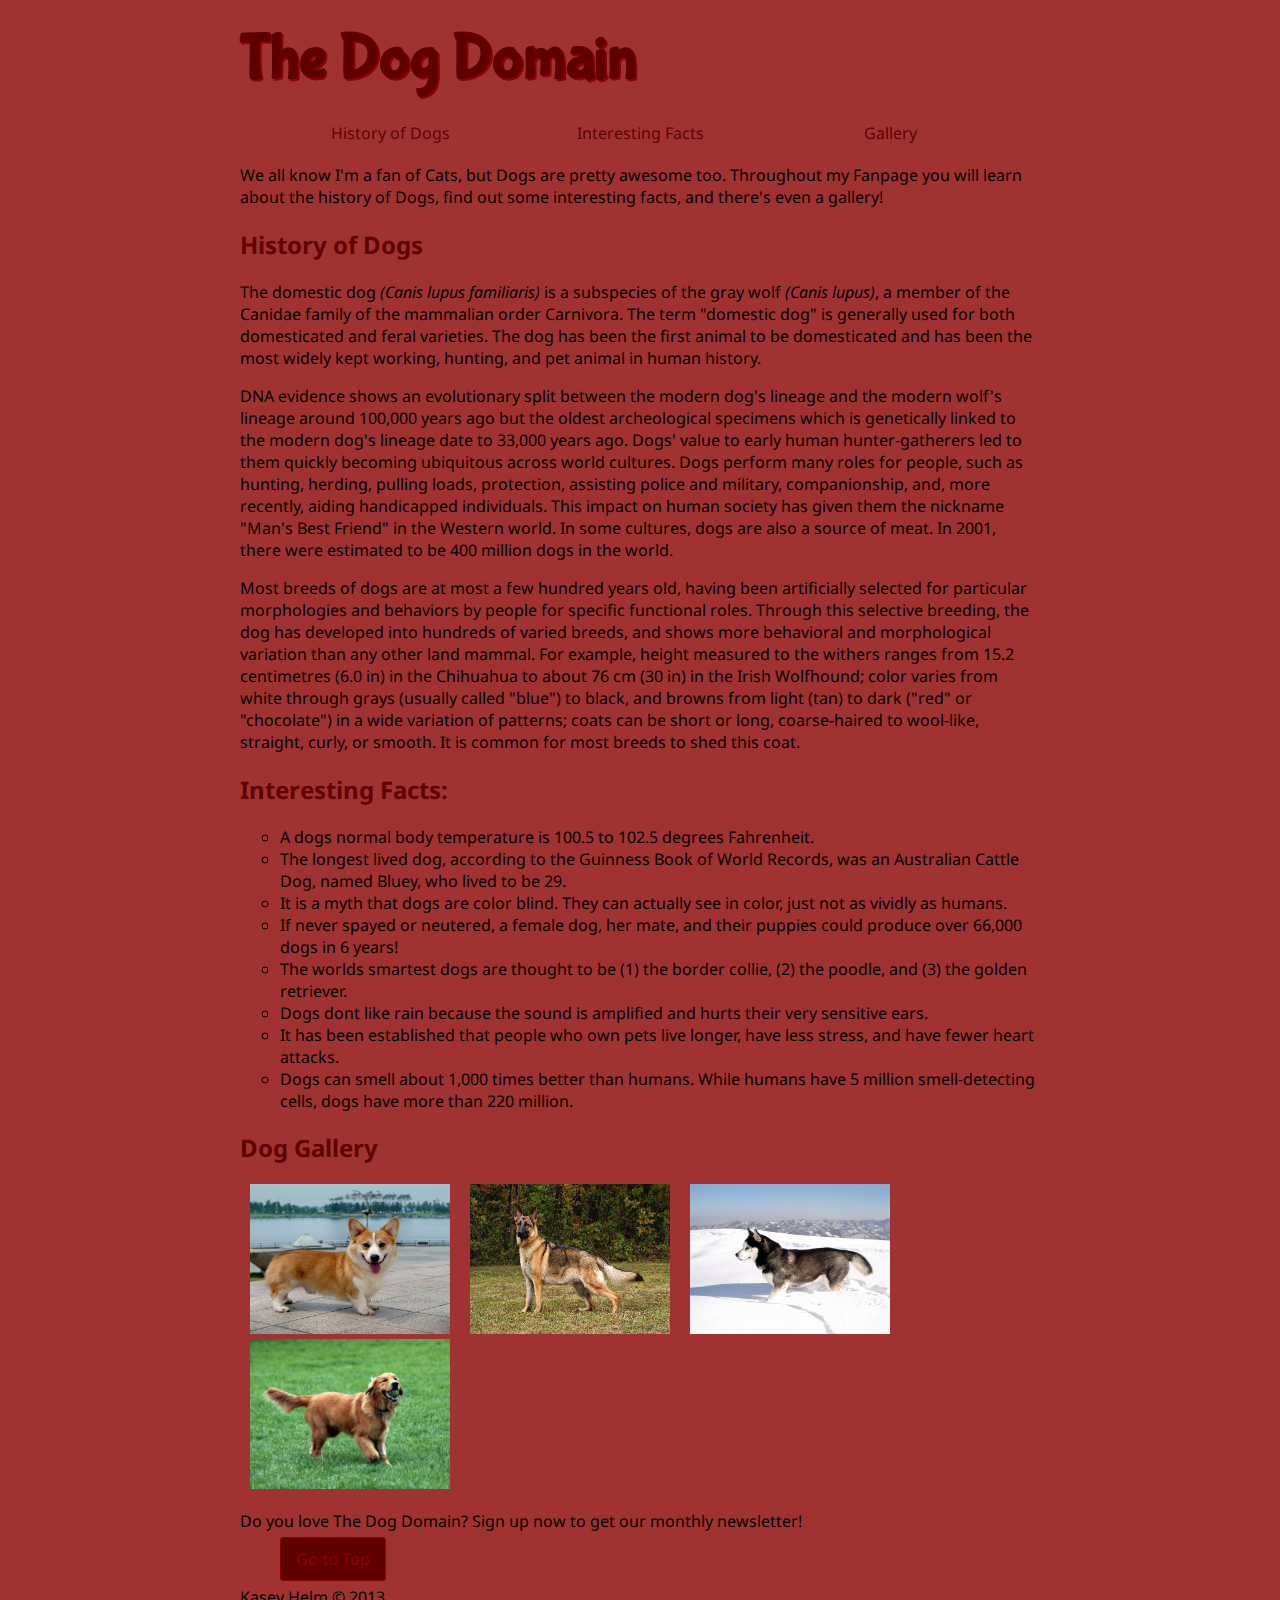
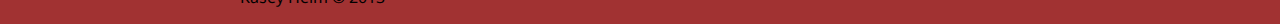
==== commit a626e850: "week 2" ====
--- a/index.html
+++ b/index.html
@@ -4,6 +4,9 @@
     
     <head>
         <meta charset="utf-8">
+        <link rel="stylesheet" href="css/main.css">
+        <link href='http://fonts.googleapis.com/css?family=Bubblegum+Sans' rel='stylesheet' type='text/css'>
+        <link href='http://fonts.googleapis.com/css?family=Noto+Sans' rel='stylesheet' type='text/css'>
         <title>Dogs</title>
     </head>
         <body>
@@ -12,9 +15,9 @@
                     
                     <nav>
                         <ul class="nav">
-                            <li><a href="#history">History of Dogs</a></li>
-                            <li><a href="#facts">Interesting Facts</a></li>
-                            <li><a href="#pics">Gallery</a></li>
+                            <li><a class="links" href="#history">History of Dogs</a></li>
+                            <li><a class="links" href="#facts">Interesting Facts</a></li>
+                            <li><a class="links" href="#gallery">Gallery</a></li>
                         </ul>
                     </nav>
                     
@@ -25,7 +28,7 @@
                 </header>
                    
                 <h2><a id="history">History of Dogs</a></h2>
-                <article>
+                <article id="columns">
                         <p>The domestic dog <em>(Canis lupus familiaris)</em> is a subspecies of the gray wolf <em>(Canis lupus)</em>, a member of the Canidae family of the mammalian order Carnivora.
                         The term "domestic dog" is generally used for both domesticated and feral varieties. The dog has been the first animal to be domesticated and has been the most
                         widely kept working, hunting, and pet animal in human history.</p>
@@ -46,7 +49,7 @@
                 <section>
                     <h2><a id="facts">Interesting Facts:</a></h2>
                         <article>
-                            <ul>
+                            <ul class="ulcircle">
                                 <li>A dogs normal body temperature is 100.5 to 102.5 degrees Fahrenheit.</li>
                                 <li>The longest lived dog, according to the Guinness Book of World Records, was an Australian Cattle Dog, named Bluey, who lived to be 29.</li>
                                 <li>It is a myth that dogs are color blind. They can actually see in color, just not as vividly as humans.</li>
@@ -60,12 +63,12 @@
                 </section>
                 
                 <section>
-                    <h2><a id="pics">Dog Gallery</a></h2>
-                        <ul>
-                            <li><img src="images/corgi.jpg" height="150px" width="200px" alt="Corgi" title="Corgi"></li>
-                            <li><img src="images/shepherd.jpg" height="150px" width="200px" alt="German Shepherd" title="German Shepherd"></li>
-                            <li><img src="images/husky.jpg" height="150px" width="200px" alt="Siberian Husky" title="Siberian Husky"></li>
-                            <li><img src="images/retriever.jpg" height="150px" width="200px" alt="Golden Retriever" title="Golden Retriever"></li>
+                    <h2><a id="gallery">Dog Gallery</a></h2>
+                        <ul id="pics">
+                            <li><a class="pics"><img src="images/corgi.jpg" height="150" width="200" alt="Corgi" title="Corgi"></a></li>
+                            <li><a class="pics"><img src="images/shepherd.jpg" height="150" width="200" alt="German Shepherd" title="German Shepherd"></a></li>
+                            <li><a class="pics"><img src="images/husky.jpg" height="150" width="200" alt="Siberian Husky" title="Siberian Husky"></a></li>
+                            <li><a class="pics"><img src="images/retriever.jpg" height="150" width="200" alt="Golden Retriever" title="Golden Retriever"></a></li>
                         </ul>
                 </section>
                 
@@ -76,7 +79,8 @@
                     <!-- Sign up form and call to action will go here-->
                 </aside>
                 
-                <footer> 
+                <footer>
+                    <a id="button" href="#top">Go to Top</a>
                     <p>Kasey Helm &copy; 2013</p>
                 </footer>
         </body>
--- a/css/main.css
+++ b/css/main.css
@@ -0,0 +1,86 @@
+body{
+    font-family: 'Noto Sans', sans-serif;
+    background-color: #A13232;
+    color: #000;
+    width: 800px;
+    margin: 0 auto;
+}
+
+.nav{
+    list-style-type: none;
+    width: 750px;
+    margin: 0 auto;
+    padding: 0;
+    overflow: hidden;
+}
+
+#pics{
+    list-style-type: none;
+    width: 800px;
+    margin: 0 auto;
+    padding: 0;
+    overflow: hidden;
+}
+
+.pics{
+    float: left;
+    margin: 0 10px;
+}
+
+#columns{
+    -moz-column-count: 3;
+}
+
+.ulcircle{
+    list-style-type: circle;
+}
+
+#top{
+    color: #5E0000;
+    font-family: 'Bubblegum Sans', cursive;
+    font-size: 2em;
+    text-shadow: 2px 2px #8A0101;
+}
+
+h2{
+    color: #5E0000;
+}
+
+.links:link{
+    color: #5E0000;
+}
+
+.links:visited{
+    color: #5E0000;
+}
+
+.links:hover{
+    color: #8A0101;
+    background-color: #5E0000;
+}
+
+p{
+    clear: left;
+}
+
+.links{
+    width: 250px;
+    float: left;
+    display: block;
+    text-decoration: none;
+    text-align: center;
+    height: 30px;
+    line-height: 30px;
+}
+
+#button{
+    text-decoration: none;
+    padding: 10px 15px;
+    margin: 40px;
+    background: #5E0000;
+    color: #8A0101;
+    -webkit-border-radius: 4px;
+    -moz-border-radius: 4px;
+    border-radius: 4px;
+    border: solid 1px #8A0101;
+}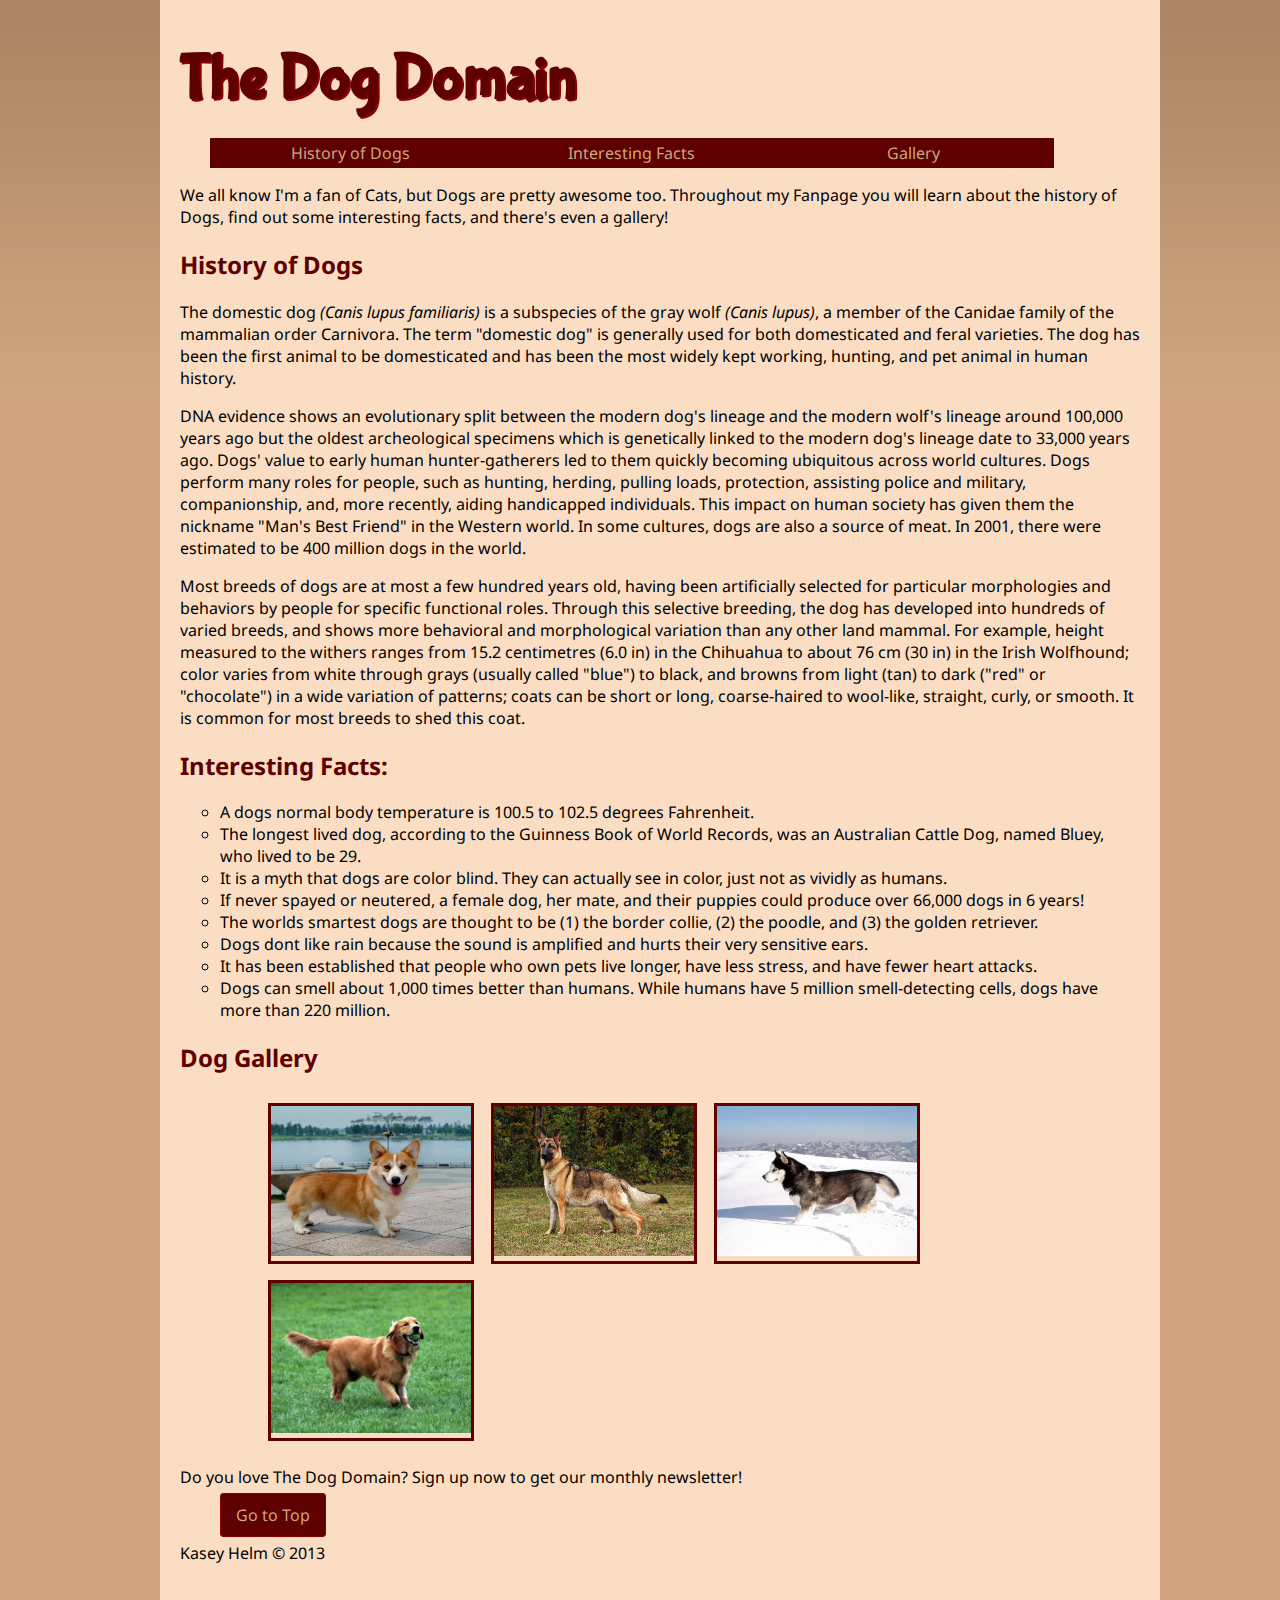
==== commit d371605b: "week 3" ====
--- a/index.html
+++ b/index.html
@@ -4,12 +4,14 @@
     
     <head>
         <meta charset="utf-8">
+        <meta name="viewport" content="width=device-width, initial-scale=1.0, maximum-scale=1.0">
         <link rel="stylesheet" href="css/main.css">
         <link href='http://fonts.googleapis.com/css?family=Bubblegum+Sans' rel='stylesheet' type='text/css'>
         <link href='http://fonts.googleapis.com/css?family=Noto+Sans' rel='stylesheet' type='text/css'>
         <title>Dogs</title>
     </head>
         <body>
+            <div id="wrapper">
                 <header>
                     <h1><a id="top">The Dog Domain</a></h1>
                     
@@ -83,6 +85,7 @@
                     <a id="button" href="#top">Go to Top</a>
                     <p>Kasey Helm &copy; 2013</p>
                 </footer>
+            </div>
         </body>
          
 </html>--- a/css/main.css
+++ b/css/main.css
@@ -1,14 +1,23 @@
 body{
     font-family: 'Noto Sans', sans-serif;
-    background-color: #A13232;
+    font: 100%;
+    background-color: #CFA47E;
     color: #000;
-    width: 800px;
+    max-width: 960px;
     margin: 0 auto;
+    background-image: url(../images/background_img.jpg);
+    background-repeat: repeat-x;
+}
+
+#wrapper{
+    width: 100%;
+    background-color: #FADDC3;
+    padding: 2.0833333%; /* 20px */
 }
 
 .nav{
     list-style-type: none;
-    width: 750px;
+    width: 93.75%; /*900px;*/
     margin: 0 auto;
     padding: 0;
     overflow: hidden;
@@ -16,7 +25,7 @@
 
 #pics{
     list-style-type: none;
-    width: 800px;
+    width: 83.333333%; /*800px;*/
     margin: 0 auto;
     padding: 0;
     overflow: hidden;
@@ -24,7 +33,17 @@
 
 .pics{
     float: left;
-    margin: 0 10px;
+    margin: 1.0416667%; /*10px;*/
+    border: solid 3px #5E0000;
+    width: 25%; /*200px/800px*/
+}
+
+img{
+    max-width: 100%;
+}
+
+.pics:hover{
+    border: solid 3px #fff;
 }
 
 #columns{
@@ -44,14 +63,17 @@
 
 h2{
     color: #5E0000;
+    font-size: 1.5em;
 }
 
 .links:link{
-    color: #5E0000;
+    color: #CFA47E;
+    background-color: #5E0000;
 }
 
 .links:visited{
-    color: #5E0000;
+    color: #CFA47E;
+    background-color: #5E0000;
 }
 
 .links:hover{
@@ -61,10 +83,11 @@
 
 p{
     clear: left;
+    font-size: 1em;
 }
 
 .links{
-    width: 250px;
+    width: 31.25%; /*300px;*/
     float: left;
     display: block;
     text-decoration: none;
@@ -75,12 +98,104 @@
 
 #button{
     text-decoration: none;
-    padding: 10px 15px;
-    margin: 40px;
+    padding: 1.0416667% /*10px;*/ 1.5625%; /*15px;*/
+    margin: 4.1666667%; /*40px;*/
     background: #5E0000;
-    color: #8A0101;
+    color: #CFA47E;
     -webkit-border-radius: 4px;
     -moz-border-radius: 4px;
     border-radius: 4px;
     border: solid 1px #8A0101;
-}+}
+
+/* -------media queries--------- */
+
+@media screen and (min-width: 768px) and (max-width: 959px){
+    
+    #columns{
+        -moz-column-count: 2;
+        }
+        
+    #top{
+        font-size: 1.5em;
+    }
+    
+    h2{
+        font-size: 1.2em;
+    }
+    
+    body{
+        font-size: .9em;
+    }
+    
+}
+
+@media only screen and (min-width: 480px) and (max-width: 767px){
+    
+    #columns{
+        -moz-column-count: 1;
+        }
+        
+    .pics{
+        float: none;
+        border: none;
+    }
+    
+    .pics:hover{
+        border: none;
+    }
+    
+    #top{
+        font-size: 1.2em;
+    }
+    
+    h2{
+        font-size: 1.0em;
+    }
+    
+    .links{
+        float: none;
+        width: 100%;
+        margin-top: 2%;
+    }
+    
+    body{
+        font-size: .8em;
+    }
+    
+}
+
+@media only screen and (max-width: 479px){
+    
+    #columns{
+        -moz-column-count: 1;
+        }
+    
+    .pics{
+        float: none;
+        border: none;
+    }
+    
+    .pics:hover{
+        border: none;
+    }
+    
+    #top{
+        font-size: 1.2em;
+    }
+    
+    h2{
+        font-size: 1.0em;
+    }
+    
+    .links{
+        float: none;
+        width: 100%;
+        margin-top: 2%;
+    }
+    
+    body{
+        font-size: .75em;
+    }
+}
+
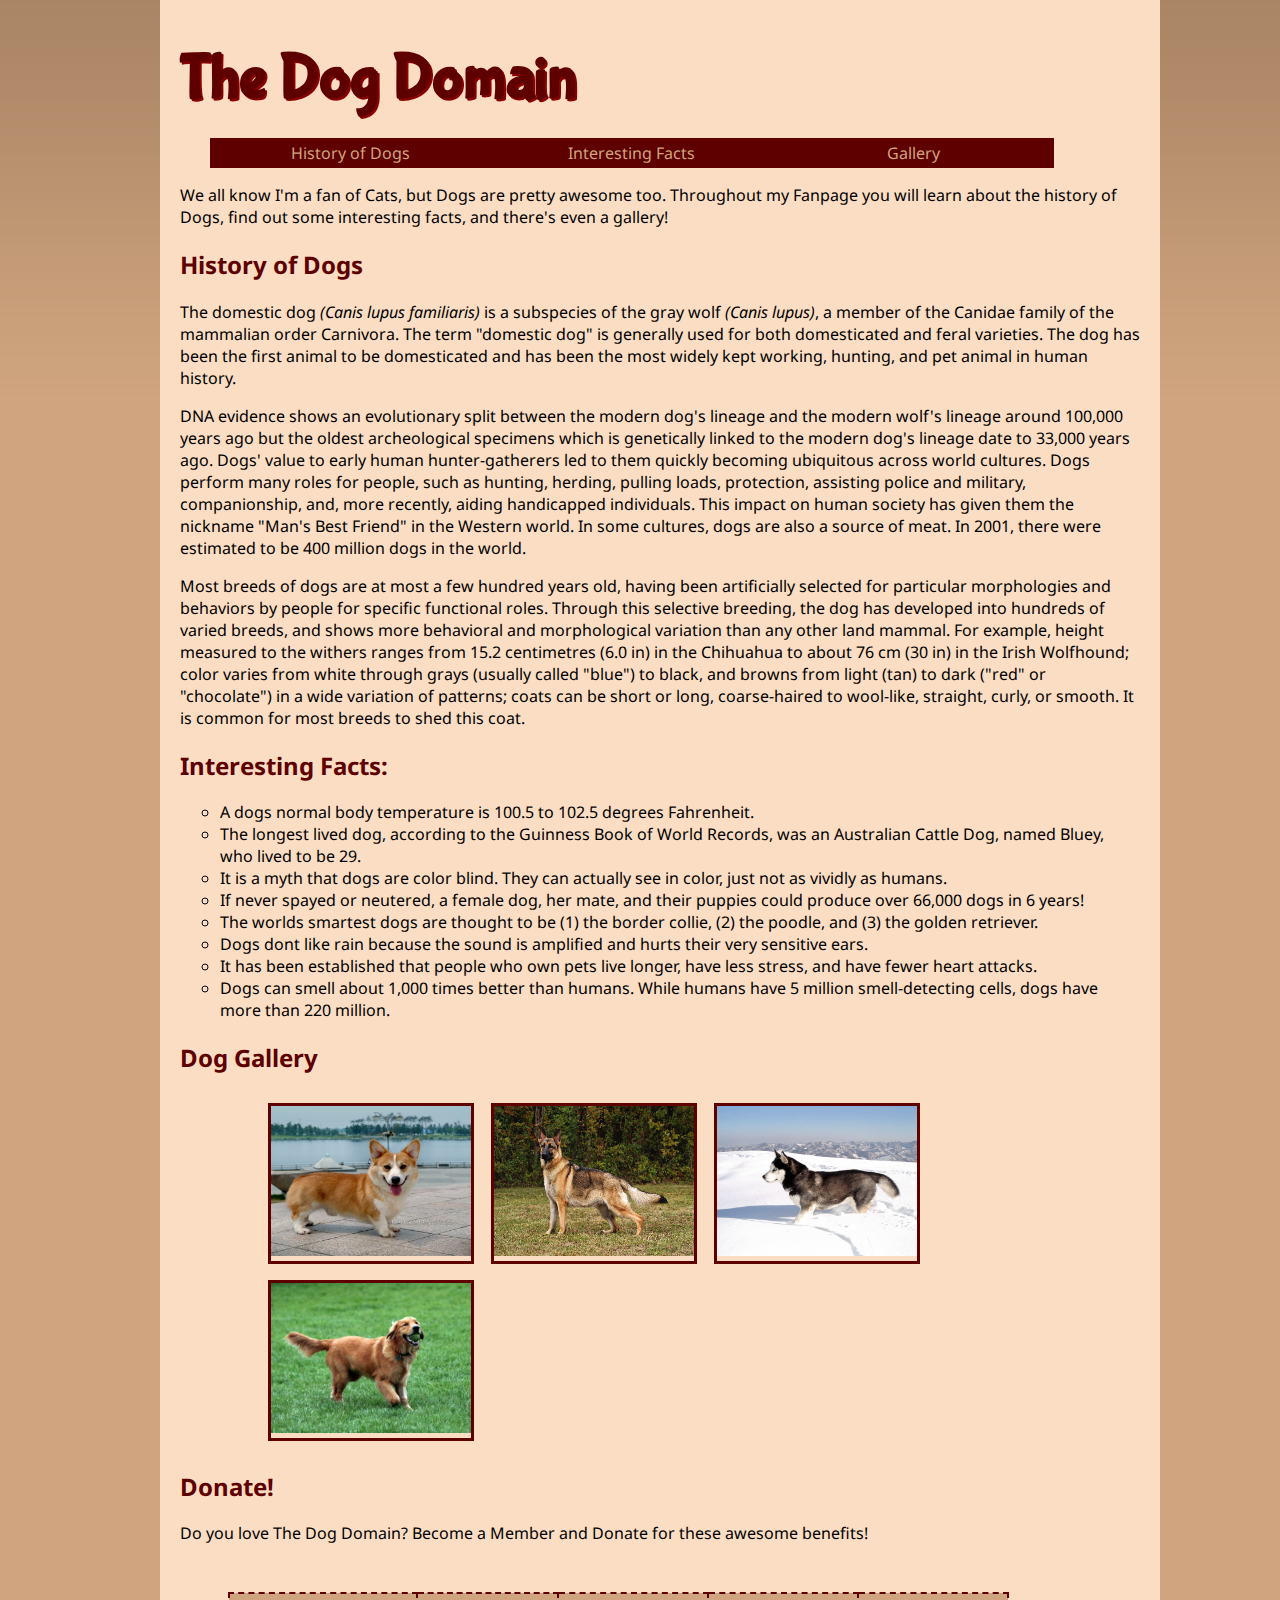
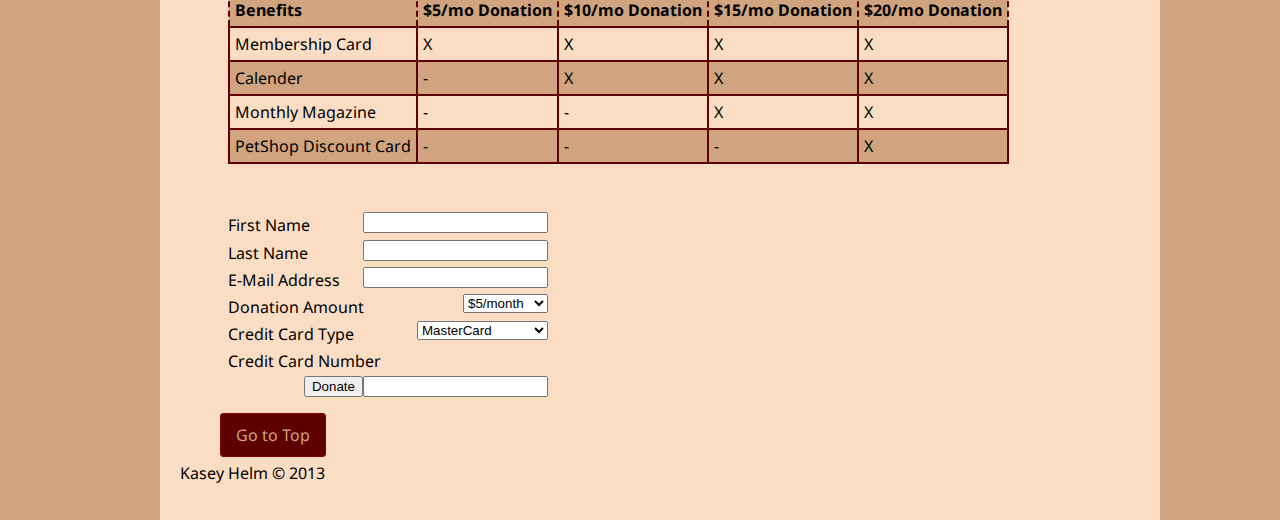
==== commit 3410c4fe: "week 4" ====
--- a/index.html
+++ b/index.html
@@ -74,18 +74,107 @@
                         </ul>
                 </section>
                 
-
+                <section>
+                    <h2>Donate!</h2>
+                    
+                    <aside>
+                    <p>Do you love The Dog Domain? Become a Member and Donate for these awesome benefits!</p>
+                    </aside>
+                    
+                    <table>
+                        <tr>
+                            <th>Benefits</th>
+                            <th>$5/mo Donation</th>
+                            <th>$10/mo Donation</th>
+                            <th>$15/mo Donation</th>
+                            <th>$20/mo Donation</th>
+                        </tr>
+                        
+                        <tr>
+                            <td>Membership Card</td>
+                            <td>X</td>
+                            <td>X</td>
+                            <td>X</td>
+                            <td>X</td>
+                        </tr>
+                        
+                        <tr class="accesstble">
+                            <td>Calender</td>
+                            <td>-</td>
+                            <td>X</td>
+                            <td>X</td>
+                            <td>X</td>
+                        </tr>
+                        
+                        <tr>
+                            <td>Monthly Magazine</td>
+                            <td>-</td>
+                            <td>-</td>
+                            <td>X</td>
+                            <td>X</td>
+                        </tr>
+                        
+                        <tr class="accesstble">
+                            <td>PetShop Discount Card</td>
+                            <td>-</td>
+                            <td>-</td>
+                            <td>-</td>
+                            <td>X</td>
+                        </tr>
+                    </table>
+                </section>
                 
-                <aside>
-                    <p>Do you love The Dog Domain? Sign up now to get our monthly newsletter!</p>
-                    <!-- Sign up form and call to action will go here-->
-                </aside>
+                <form name="donate" action="index.html" method="get">
+                    <div>
+                        <label for="firstname">First Name</label>
+                        <input type="text" name="firstname" id="firstname">
+                    </div>
+                    
+                    <div>
+                        <label for="lastname">Last Name</label>
+                        <input type="text" name="lastname" id="lastname">
+                    </div>
+                    
+                    <div>
+                        <label for="email">E-Mail Address</label>
+                        <input type="text" name="email" id="email">
+                    </div>
+                    
+                    <div>
+                        <label for="amount">Donation Amount</label>
+                        <select name="amount" id="amount">
+                            <option value="5mo">$5/month</option>
+                            <option value="10mo">$10/month</option>
+                            <option value="15mo">$15/month</option>
+                            <option value="20mo">$20/month</option>
+                        </select>
+                    </div>
+                    
+                    <div>
+                        <label for="cardtype">Credit Card Type</label>
+                        <select name="cardtype" id="cardtype">
+                            <option value="mastercard">MasterCard</option>
+                            <option value="visa">Visa</option>
+                            <option value="amex">American Express</option> 
+                        </select>
+                    </div>
+                    
+                    <div>
+                        <label for="cardnumber">Credit Card Number</label>
+                        <input type="text" name="cardnumber" id="cardnumber">
+                    </div>
+                    
+                    <div>
+                        <input type="submit" value="Donate">
+                    </div>
+                    
+                </form>
                 
                 <footer>
                     <a id="button" href="#top">Go to Top</a>
                     <p>Kasey Helm &copy; 2013</p>
                 </footer>
-            </div>
+            </div> <!--end wrapper-->
         </body>
          
 </html>--- a/css/main.css
+++ b/css/main.css
@@ -108,6 +108,41 @@
     border: solid 1px #8A0101;
 }
 
+table{
+    border-collapse: collapse;
+    margin: 5%;
+}
+
+th{
+    border: 2px dashed #5E0000;
+    text-align: left;
+    background-color: #CFA47E;
+    padding: 5px;
+}
+
+td{
+    border: 2px solid #5E0000;
+    padding: 5px;
+}
+
+.accesstble{
+    background-color: #CFA47E;
+}
+
+form{
+    margin: 5%;
+    line-height: 1.7em;
+    width: 33.333333%; /*320px;*/
+}
+
+input{
+    float: right;
+}
+
+select{
+    float: right;
+}
+
 /* -------media queries--------- */
 
 @media screen and (min-width: 768px) and (max-width: 959px){
@@ -126,6 +161,7 @@
     
     body{
         font-size: .9em;
+        background-image: none;
     }
     
 }
@@ -161,6 +197,7 @@
     
     body{
         font-size: .8em;
+        background-image: none;
     }
     
 }
@@ -196,6 +233,7 @@
     
     body{
         font-size: .75em;
-    }
-}
-
+        background-image: none;
+    }
+}
+
